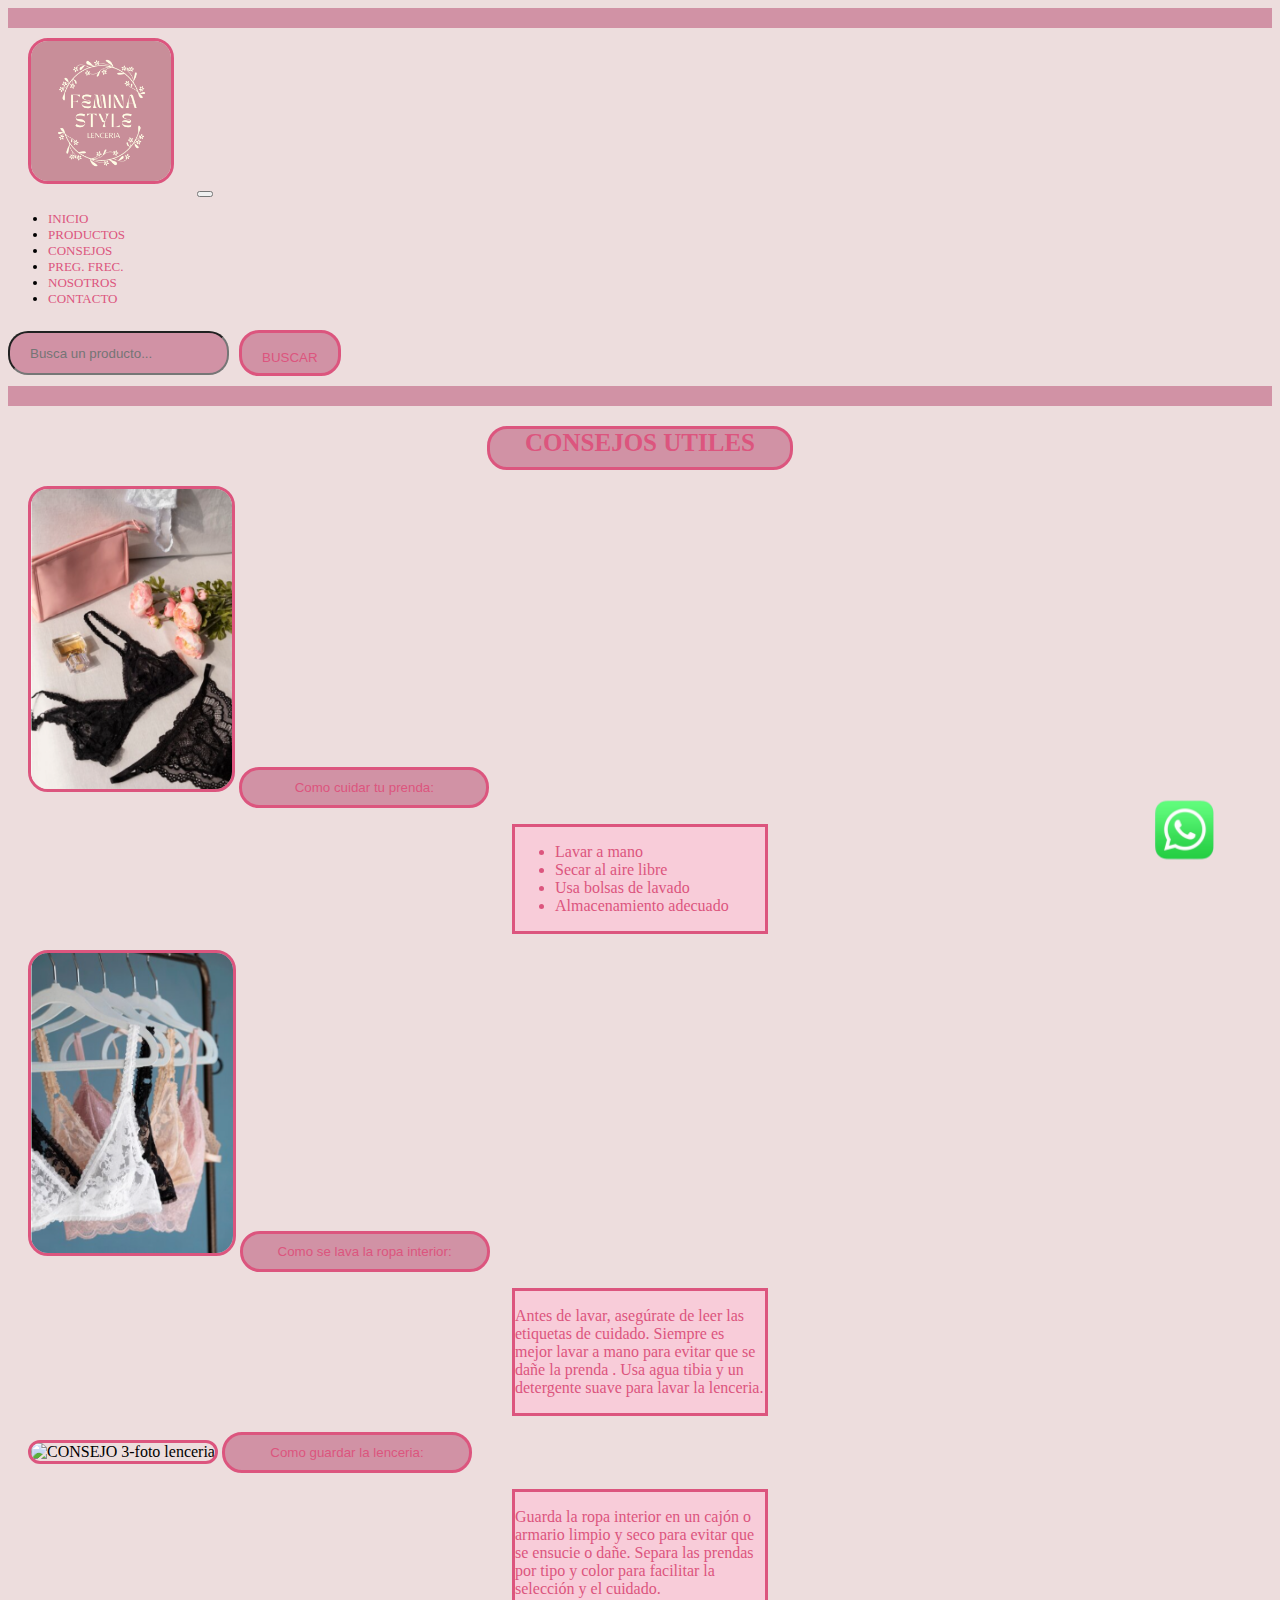
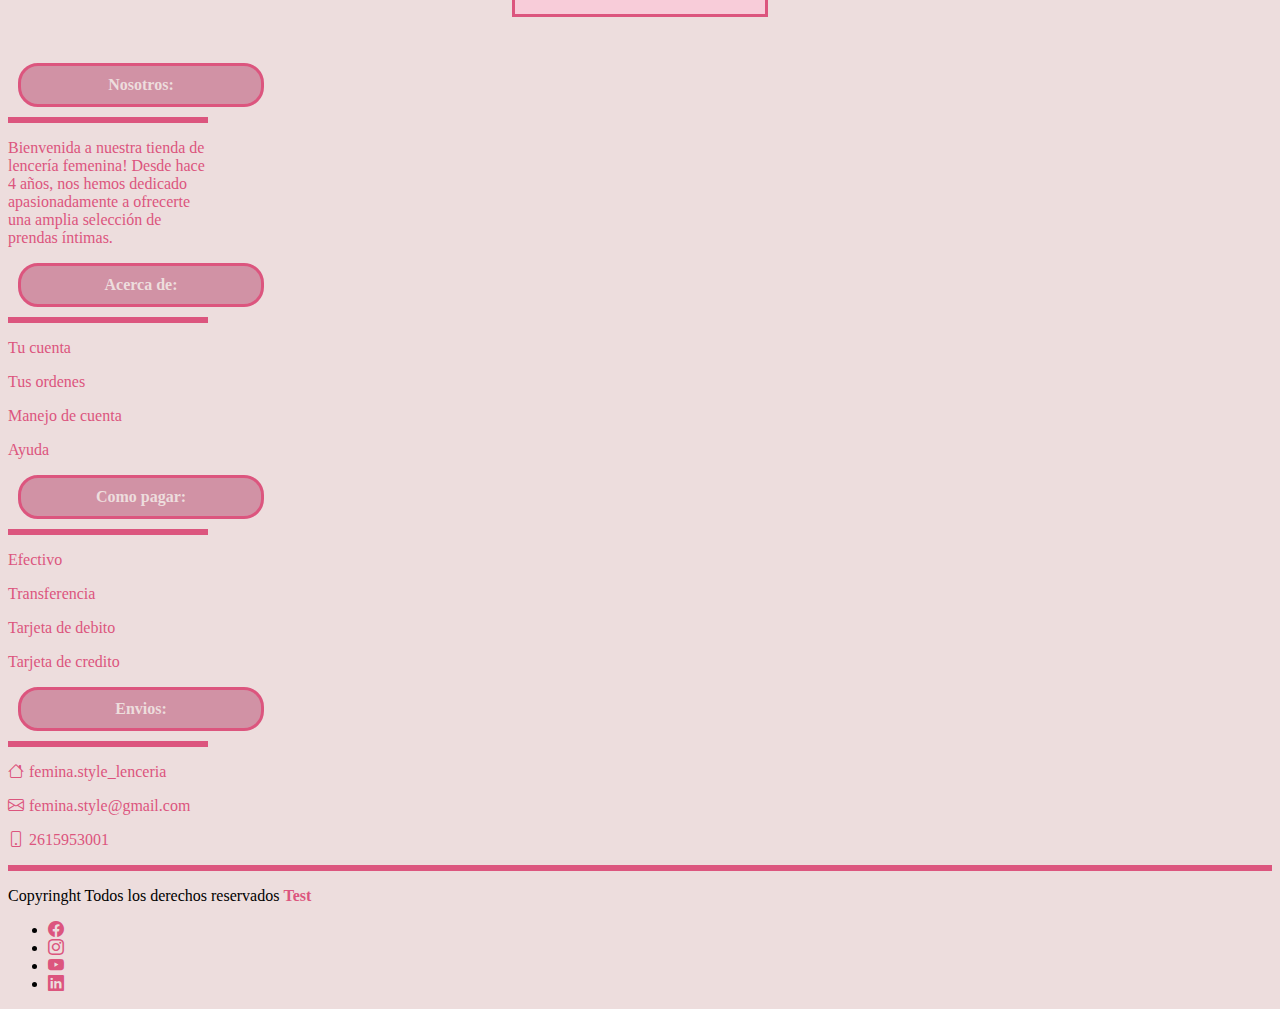
==== html/consejos.html @ cd076a77 "arreglado whatsapp y boton buscar, todo responsive" ====
<!DOCTYPE html>
<html lang="es">

<head>
    <meta charset="UTF-8">
    <meta name="viewport" content="width=device-width, initial-scale=1.0">
    <meta name="description"
        content="Encuentra consejos útiles sobre cómo elegir la lencería adecuada, cómo cuidar tus prendas y cómo sentirte segura y cómoda en cada ocasión. Descubre nuestros consejos de estilo y bienestar.">
    <title>CONSEJOS | FEMINA STYLE</title>

    <link href="https://unpkg.com/aos@2.3.1/dist/aos.css" rel="stylesheet"> <!-- link de libreria AOS -->

    <link rel="icon" href="../img/logo-femina-style.png">

    <link href="https://cdn.jsdelivr.net/npm/bootstrap@5.3.2/dist/css/bootstrap.min.css" rel="stylesheet"
        integrity="sha384-T3c6CoIi6uLrA9TneNEoa7RxnatzjcDSCmG1MXxSR1GAsXEV/Dwwykc2MPK8M2HN" crossorigin="anonymous">

    <link rel="stylesheet" href="https://cdn.jsdelivr.net/npm/bootstrap-icons@1.11.2/font/bootstrap-icons.min.css">

    <link rel="stylesheet" href="../css/estilo.css">
</head>

<!-- BODY -->

<body class="container-fluid">

    <header class="navbar navbar-expand-lg encabezado">
        <div class="container-fluid">
            <a class="navbar-brand" href="../index.html">
                <img class="imgLogo img-fluid" src="../img/logo-femina-style.png" alt="logo de la marca">
            </a>
            <button class="navbar-toggler" type="button" data-bs-toggle="collapse"
                data-bs-target="#navbarSupportedContent" aria-controls="navbarSupportedContent" aria-expanded="false"
                aria-label="Toggle navigation">
                <span class="navbar-toggler-icon"></span>
            </button>
            <nav class="collapse navbar-collapse" id="navbarSupportedContent ">
                <ul class="navbar-nav me-auto mb-2 mb-lg-0 menu">
                    <li class="nav-item">
                        <a class="nav-link " href="../index.html">INICIO</a>
                    </li>
                    <li class="nav-item">
                        <a class="nav-link" href="productos.html">PRODUCTOS</a>
                    </li>

                    <li class="nav-item">
                        <a class="nav-link" href="consejos.html">CONSEJOS</a>
                    </li>

                    <li class="nav-item">
                        <a class="nav-link" href="preg.frec.html">PREG. FREC.</a>
                    </li>

                    <li class="nav-item">
                        <a class="nav-link" href="nosotros.html">NOSOTROS</a>
                    </li>

                    <li class="nav-item">
                        <a class="nav-link" href="contacto.html">CONTACTO</a>
                    </li>

                </ul>
                <div class="contenedorBusqueda">
                    <input class="form-control me-2 busqueda" type="search" placeholder="Busca un producto..."
                        aria-label="Search">
                    <input class="btnBuscar  text-fluid btn-primary" type="button" value="BUSCAR">
                </div>

                
            </nav>
        </div>
    </header>

    <main class="text-center ">
        <h1 class="text-fluid text-center titConsejo">CONSEJOS UTILES</h1>

        <!--COLLAPSE -->
        <div class="container text-center">
            <div class="row align-items-center">
                <div class="col">
                    <p>
                        <img class="img-fluid imgConsejo" src="../img/imgconsejo1.png" alt="CONSEJO 1-foro lenceria">
                        <button type="button" class="btnConsejo" data-bs-target="#collapse1" data-bs-toggle="collapse"
                            aria-controls="collapse1" aria-expanded="false">Como cuidar tu prenda:</button>

                    <div class="collapse text-center" id="collapse1">
                        <div class="card card-body text-center textoCollapse">
                            <p>
                            <ul>
                                <li>Lavar a mano</li>
                                <li>Secar al aire libre</li>
                                <li>Usa bolsas de lavado</li>
                                <li>Almacenamiento adecuado</li>
                            </ul>
                            </p>
                        </div>
                    </div>
                    </p>
                </div>
                <div class="col">
                    <p>
                        <img class="img-fluid imgConsejo" src="../img/imconsejo2.png" alt="CONSEJO 2-foto lenceria">
                        <button type="button" class="btnConsejo" data-bs-target="#collapse2" data-bs-toggle="collapse"
                            aria-controls="collapse2" aria-expanded="false">Como se lava la ropa interior:</button>

                    <div class="collapse text-center" id="collapse2">
                        <div class="card card-body text-center textoCollapse">

                            <p>
                                Antes de lavar, asegúrate de leer las etiquetas de cuidado.
                                Siempre es mejor lavar a mano para evitar que se dañe la prenda .
                                Usa agua tibia y un detergente suave para lavar la lenceria.
                            </p>
                        </div>
                    </div>
                    </p>
                </div>
                <div class="col">
                    <p>
                        <img class="img-fluid imgConsejo" src="../img/consejos3-nueva.jpg"
                            alt="CONSEJO 3-foto lenceria">
                        <button type="button" class="btnConsejo" data-bs-target="#collapse3" data-bs-toggle="collapse"
                            aria-controls="collapse1" aria-expanded="false">Como guardar la lenceria:</button>

                    <div class="collapse text-center " id="collapse3">
                        <div class="card card-body text-center textoCollapse">
                            <p>

                                Guarda la ropa interior en un cajón o armario limpio y seco para evitar que se
                                ensucie o
                                dañe. Separa
                                las prendas por tipo y color para facilitar la selección y el cuidado.
                            </p>
                        </div>
                    </div>
                    </p>
                </div>
            </div>
        </div>

        <!-- logo whatsapp -->

        <a href="https://web.whatsapp.com/send?phone=2615953001&text=Hola!,%20quisiera%20hacerte%20una%20consulta"
            target="_blank">
            <img class="logoWhats img-fluid" src="../img/logo-whatsapp.png" alt="whatsapp verde de whatsapp">
        </a>

    </main>

    <!-- FOOTER -->

    <footer class="bg-linght text-center pt-5 pb-4 ">
        <div class="container text-center text-md-start">
            <div class="row text-center text-md-start">

                <div class="col-xl-4 col-md-6 col-sm-12 mx-auto mt-3 contenedorFooter">
                    <h4 class="text-uppercase mb-4 font-weight-bold tituloFooter">Nosotros:</h4>
                    <hr class="mb-4">
                    <p class="font-weight-bold parrafoFooter">
                        Bienvenida a nuestra tienda de lencería femenina! Desde hace 4 años, nos hemos dedicado
                        apasionadamente a ofrecerte una amplia selección de prendas íntimas.
                    </p>

                </div>

                <div class="col-xl-4 col-md-6 col-sm-12 mx-auto mt-3 contenedorFooter">
                    <h4 class="text-uppercase mb-4 font-weight-bold tituloFooter">Acerca de:</h4>
                    <hr class="mb-4">
                    <p>
                        <a href="#">Tu cuenta</a>
                    </p>

                    <p>
                        <a href="#">Tus ordenes</a>
                    </p>

                    <p>
                        <a href="#">Manejo de cuenta</a>
                    </p>

                    <p>
                        <a href="#">Ayuda</a>
                    </p>

                </div>

                <div class="col-xl-4 col-md-6 col-sm-12 mx-auto mt-3 contenedorFooter">
                    <h4 class="text-uppercase mb-4 font-weight-bold tituloFooter">Como pagar:</h4>
                    <hr class="mb-4">
                    <p>
                        <a href="#">Efectivo</a>
                    </p>

                    <p>
                        <a href="#">Transferencia</a>
                    </p>

                    <p>
                        <a href="#">Tarjeta de debito</a>
                    </p>

                    <p>
                        <a href="#">Tarjeta de credito</a>
                    </p>

                </div>

                <div class="col-xl-4 col-md-6 col-sm-12 mx-auto mt-3 contenedorFooter">
                    <h4 class="text-uppercase mb-4 font-weight-bold tituloFooter">Envios:</h4>
                    <hr class="mb-4">
                    <p class="parrafoFooter"> <i class="bi bi-house iconoContacto"> </i> femina.style_lenceria </p>

                    <p class="parrafoFooter"> <i class="bi bi-envelope iconoContacto"> </i> femina.style@gmail.com </p>

                    <p class="parrafoFooter"> <i class="bi bi-phone iconoContacto"> </i> 2615953001 </p>
                </div>
                <hr class="mb-4">

                <div class="text-center mb-2">
                    <p>
                        Copyringht Todos los derechos reservados
                        <a href="#">
                            <strong class="test">Test</strong>
                        </a>
                    </p>

                    <div class="text-center">
                        <ul class="list-unstyled list-inline lista">
                            <li class="list-inline-item">
                                <a href="https://www.facebook.com/" class="text-dark"> <i
                                        class="bi bi-facebook"></i></a>
                            </li>

                            <li class="list-inline-item">
                                <a href="https://www.instagram.com/" class="text-dark"><i
                                        class="bi bi-instagram"></i></a>
                            </li>

                            <li class="list-inline-item">
                                <a href="https://www.youtube.com/" class="text-dark"> <i class="bi bi-youtube"></i> </a>
                            </li>

                            <li class="list-inline-item">
                                <a href="https://www.linkedin.com/login/es" class="text-dark"> <i
                                        class="bi bi-linkedin"></i></a>
                            </li>

                        </ul>

                    </div>

                </div>

            </div>

        </div>

    </footer>

    <script src="https://cdn.jsdelivr.net/npm/bootstrap@5.3.2/dist/js/bootstrap.bundle.min.js"
        integrity="sha384-C6RzsynM9kWDrMNeT87bh95OGNyZPhcTNXj1NW7RuBCsyN/o0jlpcV8Qyq46cDfL"
        crossorigin="anonymous"></script>
    <script src="https://unpkg.com/aos@2.3.1/dist/aos.js"></script>
    <script>
        AOS.init();
    </script>
</body>

</html>
---- css/estilo.css ----
/*mixin*/
html {
  margin: 0px;
  padding: 0px;
}

body {
  background-color: #EDDDDD;
  font-family: cursive;
}

main {
  margin: 20px;
  padding: 20px;
  font-family: cursive;
}

.titulos {
  color: #DC557E;
  font-family: cursive;
}

.imgCentral {
  border-radius: 20px;
  margin: 20px 0;
}

.titNov {
  font-size: 25px;
  padding-top: 5px;
  color: #DC557E;
}

.carruselNovedades {
  width: 500px;
  height: auto;
  margin: 20px auto;
  padding: 10px;
}

h1 {
  text-align: center;
  margin: 20px 0px;
  font-family: cursive;
  color: #DC557E;
}

.productos {
  background-color: #D192A5;
  border: #DC557E solid 3px;
  border-radius: 20px;
  font-weight: bold;
  font-family: cursive;
  padding: 5px;
  margin: 20px;
  color: #EDDDDD;
  text-align: center;
  text-transform: uppercase;
}

.contenedorProductos {
  text-align: center;
  display: flex;
  justify-content: space-evenly;
  flex-wrap: wrap;
}

.productos h2 {
  font-size: 3rem;
}

.btnModal {
  background: #D192A5;
  color: #DC557E;
  border: #EDDDDD;
  border-radius: 10PX;
  width: 100px;
  height: 40px;
  margin: 20px;
  padding: 10px;
  text-transform: uppercase;
}
.btnModal:hover {
  background: #DC557E;
  color: #EDDDDD;
}

.textoCarrito {
  font-size: bold;
  font-family: cursive;
  color: #DC557E;
  text-align: center;
}

.botonCarrito {
  width: 400px;
  text-transform: uppercase;
}

.btnAceptarCancelar {
  width: 150px;
  text-transform: uppercase;
  font-size: bold;
  font-family: cursive;
}

.contenedorProducto {
  background-color: #f8ccd9;
  border: #D192A5 solid 3px;
  border-radius: 20px;
  margin: 10px;
  font-family: cursive;
  color: #DC557E;
  text-align: center;
  width: 300px;
  height: 650px;
}

.imgProduc {
  border: #D192A5 solid 3px;
  border-radius: 20px;
  width: 250px;
  height: 400px;
  margin: 10px auto;
}

.nombreProduc {
  text-transform: uppercase;
  font-size: bold;
}

.logoWhats {
  width: 150px;
  right: 20px;
  position: fixed;
  bottom: 20px;
}

.page-link {
  color: #DC557E;
  background-color: #f8ccd9;
  border: #DC557E solid 2px;
}
.page-link:hover {
  background: #DC557E;
  color: #f8ccd9;
}

.titConsejo {
  font-size: 25px;
  padding-bottom: 10px;
  color: #DC557E;
  font-family: cursive;
  background-color: #D192A5;
  border: #DC557E solid 3px;
  border-radius: 20px;
  width: 300px;
}

.imgConsejo {
  border: solid 3px #DC557E;
  border-radius: 20px;
  width: 200;
  height: 300px;
  display: inline;
}

.collapse1, .collapse2, .collapse3 {
  background-color: #D192A5;
  border: #DC557E solid 3px;
}

.btnConsejo {
  width: 250px;
  border: #DC557E solid 3px;
  border-radius: 20px;
  background-color: #D192A5;
  color: #DC557E;
  padding: 10px;
}
.btnConsejo:hover {
  border: #D192A5 solid 3px;
}

.textoCollapse {
  width: 250px;
  border: #DC557E solid 3px;
  color: #DC557E;
  background-color: #f8ccd9;
}

.preg {
  background-color: #D192A5;
  border: #DC557E solid 3px;
  border-radius: 20px;
  font-weight: bold;
  font-family: cursive;
  padding: 5px;
  margin: 20px;
  color: #EDDDDD;
  text-align: center;
  text-transform: uppercase;
}

.imgPreg {
  max-width: 100%;
  height: auto;
  border: #DC557E solid 3px;
}

.contenedorAcordion {
  width: auto;
}

.acordionPreg {
  background-color: #D192A5;
  color: #DC557E;
}

.acordionTexto {
  background-color: #D192A5;
  color: #EDDDDD;
}

.nosotros {
  background-color: #D192A5;
  border: #DC557E solid 3px;
  border-radius: 20px;
  font-weight: bold;
  font-family: cursive;
  padding: 5px;
  margin: 20px;
  color: #EDDDDD;
  text-align: center;
  text-transform: uppercase;
}

.btnNos {
  width: 250px;
  color: #DC557E;
  background-color: #D192A5;
  border-radius: 20px;
  border: #DC557E solid 3px;
  padding: 10px 0;
}
.btnNos:hover {
  color: #D192A5;
  background-color: #DC557E;
  border: #D192A5 solid 3px;
}

.btnTexto {
  background-color: #f8ccd9;
  color: #DC557E;
  font-family: cursive;
}

.fotoNosotros {
  border: #DC557E solid 3px;
  border-radius: 20px;
}

.tituloContacto {
  width: 250px;
  color: #EDDDDD;
  background-color: #D192A5;
  border: #DC557E solid 3px;
  border-radius: 20px;
  margin: 10px 10px;
  padding: 10px 10px;
  font-family: cursive;
}

.descripcionContacto {
  width: 100px;
  color: #EDDDDD;
  background-color: #D192A5;
  border: #DC557E solid 3px;
  border-radius: 20px;
  margin: 10px 10px;
  padding: 10px 10px;
  font-family: cursive;
}

.llenarInfo {
  width: auto;
  color: #f8ccd9;
  background-color: #D192A5;
  border: #DC557E solid 3px;
  margin: 5px;
}
.llenarInfo:hover {
  background-color: #DC557E;
  border: #f8ccd9 solid 3px;
  color: #f8ccd9;
}

.btnEnviarRestablecer {
  width: 150px;
  color: #EDDDDD;
  background-color: #D192A5;
  border: #DC557E solid 3px;
  border-radius: 20px;
  margin: 10px 10px;
  padding: 5px 10px;
  font-family: cursive;
}
.btnEnviarRestablecer:hover {
  background-color: #DC557E;
  border: #DC557E solid 3px;
}

.fotoContacto {
  width: auto;
  height: 400px;
  border: #DC557E 3px solid;
  border-radius: 50px;
  display: flex;
  justify-content: right;
}

.textA {
  width: 400px;
  background-color: #D192A5;
  border: #DC557E solid 3px;
  margin: 5px;
  font-family: cursive;
  width: auto;
}
.textA:hover {
  background-color: #DC557E;
  border: #f8ccd9 solid 3px;
  color: #f8ccd9;
}

/*HEADER*/
.imgLogo {
  width: 140px;
  height: 140px;
  border: #DC557E solid 3px;
  border-radius: 20px;
  margin: 10px 20px;
}

.encabezado {
  font-family: cursive;
  font-size: small;
  background-color: #EDDDDD;
  border-bottom: 20px solid #D192A5;
  border-top: 20px solid #D192A5;
  height: auto;
}

.container-fluid {
  justify-content: space-around;
}

.contenedorBusqueda {
  display: flex;
  align-items: center;
}

.busqueda {
  background: #D192A5;
  color: #DC557E;
  border-radius: 20px;
  width: auto;
  height: 30px;
  padding: 20px;
}

.btnBuscar {
  background-color: #D192A5;
  color: #DC557E;
  border-radius: 20px;
  border: 3px solid #DC557E;
  width: auto;
  height: 30px;
  padding: 20px;
  margin: 10px;
  text-align: center;
  line-height: 10px;
}
.btnBuscar:hover {
  background-color: #DC557E;
  color: #D192A5;
  border: #D192A5 solid 3px;
  color: #D192A5;
}

.nav-link {
  color: #DC557E;
}
.nav-link:hover {
  color: #D192A5;
}

.text-center {
  margin: 0 auto;
}

a {
  text-decoration: none;
  color: #DC557E;
  font-family: cursive;
}

hr {
  border: #DC557E solid 3px;
}

.test {
  color: #DC557E;
}

.tituloFooter {
  width: 220px;
  background-color: #D192A5;
  border: #DC557E solid 3px;
  border-radius: 20px;
  padding: 10px;
  margin: 10px;
  color: #EDDDDD;
  text-align: center;
}

.contenedorFooter {
  width: 200px;
}

.parrafoFooter {
  font-family: cursive;
  color: #DC557E;
  font-size: bold;
  display: flex;
}

.iconoContacto {
  margin-right: 5px;
}

/*# sourceMappingURL=estilo.css.map */
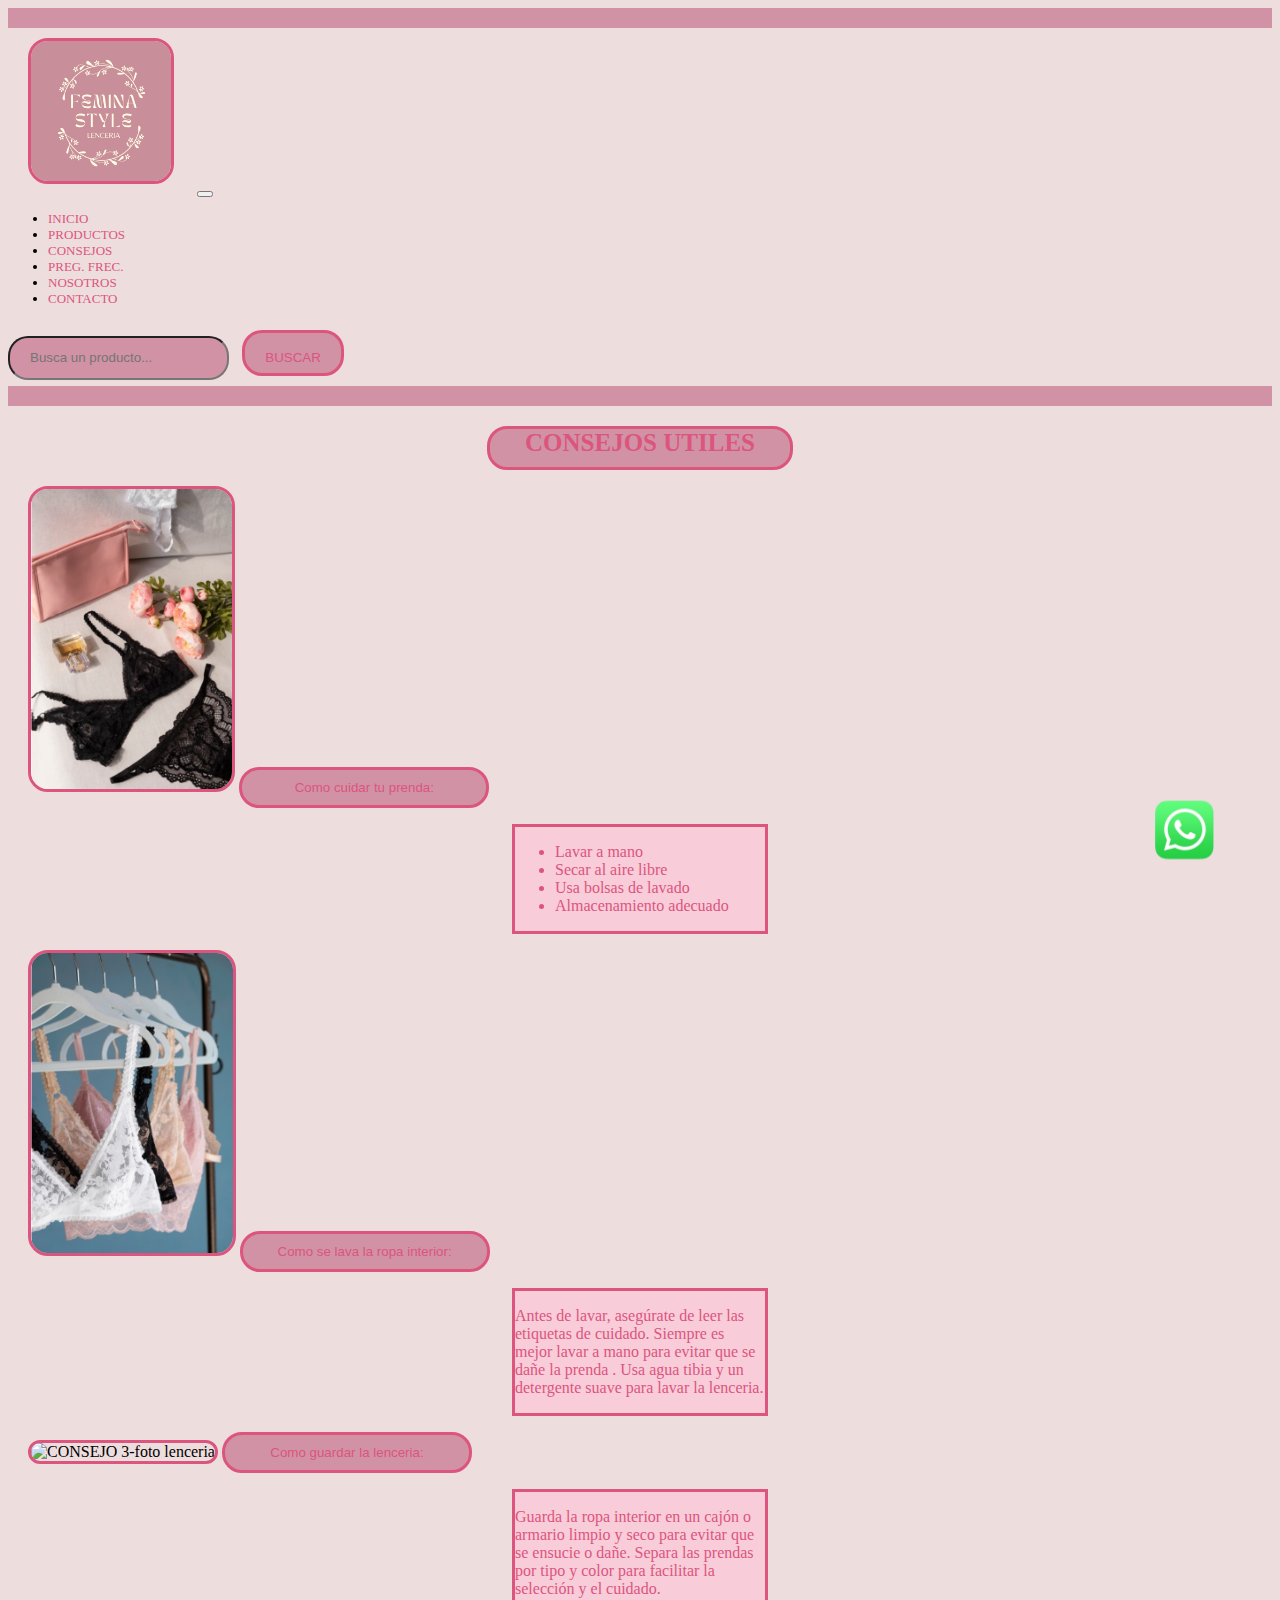
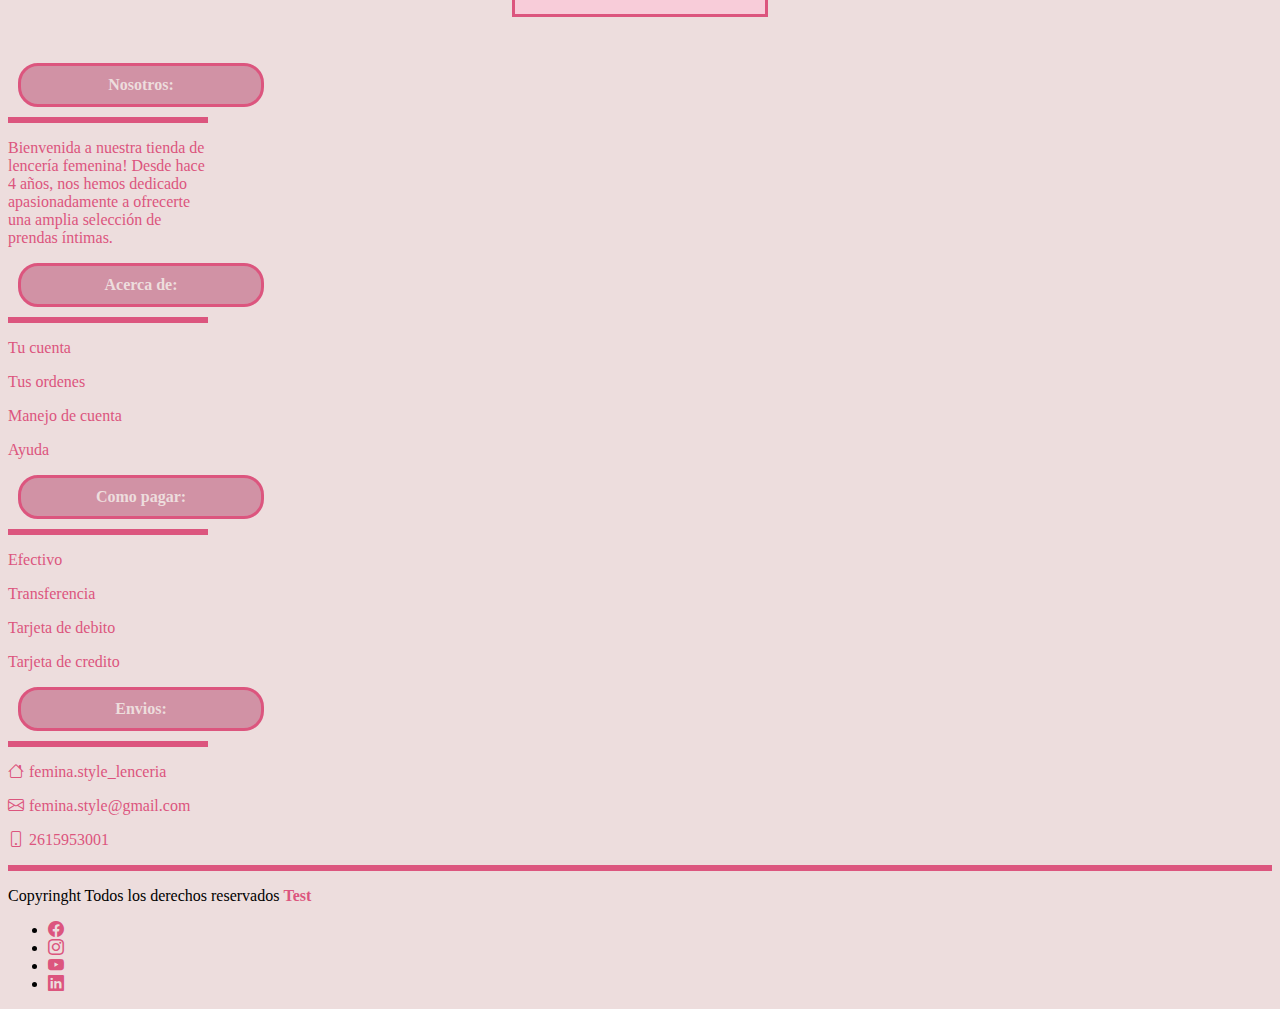
==== commit e9f03c23: "proyecto terminado" ====
--- a/html/consejos.html
+++ b/html/consejos.html
@@ -4,11 +4,17 @@
 <head>
     <meta charset="UTF-8">
     <meta name="viewport" content="width=device-width, initial-scale=1.0">
+    <meta charset="UTF-8">
+    <meta name="viewport" content="width=device-width, initial-scale=1.0">
     <meta name="description"
-        content="Encuentra consejos útiles sobre cómo elegir la lencería adecuada, cómo cuidar tus prendas y cómo sentirte segura y cómoda en cada ocasión. Descubre nuestros consejos de estilo y bienestar.">
-    <title>CONSEJOS | FEMINA STYLE</title>
+        content="Encuentra los productos mas buscados de lenceria femenina, con los mejores precios y variedad de colores">
+
+    <title>PRODUCTO | FEMINA STYLE</title>
 
     <link href="https://unpkg.com/aos@2.3.1/dist/aos.css" rel="stylesheet"> <!-- link de libreria AOS -->
+
+    <link rel="stylesheet" href="https://cdnjs.cloudflare.com/ajax/libs/animate.css/4.1.1/animate.min.css" />
+    <!-- link de libreria animate -->
 
     <link rel="icon" href="../img/logo-femina-style.png">
 
@@ -18,6 +24,8 @@
     <link rel="stylesheet" href="https://cdn.jsdelivr.net/npm/bootstrap-icons@1.11.2/font/bootstrap-icons.min.css">
 
     <link rel="stylesheet" href="../css/estilo.css">
+
+    
 </head>
 
 <!-- BODY -->
@@ -27,14 +35,14 @@
     <header class="navbar navbar-expand-lg encabezado">
         <div class="container-fluid">
             <a class="navbar-brand" href="../index.html">
-                <img class="imgLogo img-fluid" src="../img/logo-femina-style.png" alt="logo de la marca">
+                <img class="imgLogo" src="../img/logo-femina-style.png" alt="logo de la marca">
             </a>
             <button class="navbar-toggler" type="button" data-bs-toggle="collapse"
                 data-bs-target="#navbarSupportedContent" aria-controls="navbarSupportedContent" aria-expanded="false"
                 aria-label="Toggle navigation">
                 <span class="navbar-toggler-icon"></span>
             </button>
-            <nav class="collapse navbar-collapse" id="navbarSupportedContent ">
+            <nav class="collapse navbar-collapse" id="navbarSupportedContent">
                 <ul class="navbar-nav me-auto mb-2 mb-lg-0 menu">
                     <li class="nav-item">
                         <a class="nav-link " href="../index.html">INICIO</a>
@@ -60,11 +68,10 @@
                     </li>
 
                 </ul>
-                <div class="contenedorBusqueda">
-                    <input class="form-control me-2 busqueda" type="search" placeholder="Busca un producto..."
-                        aria-label="Search">
-                    <input class="btnBuscar  text-fluid btn-primary" type="button" value="BUSCAR">
-                </div>
+                <input class="form-control me-2 busqueda" type="search" placeholder="Busca un producto..."
+                    aria-label="Search">
+                    
+                <input class="btnBuscar  text-fluid btn-primary" type="button" value="BUSCAR">    
 
                 
             </nav>
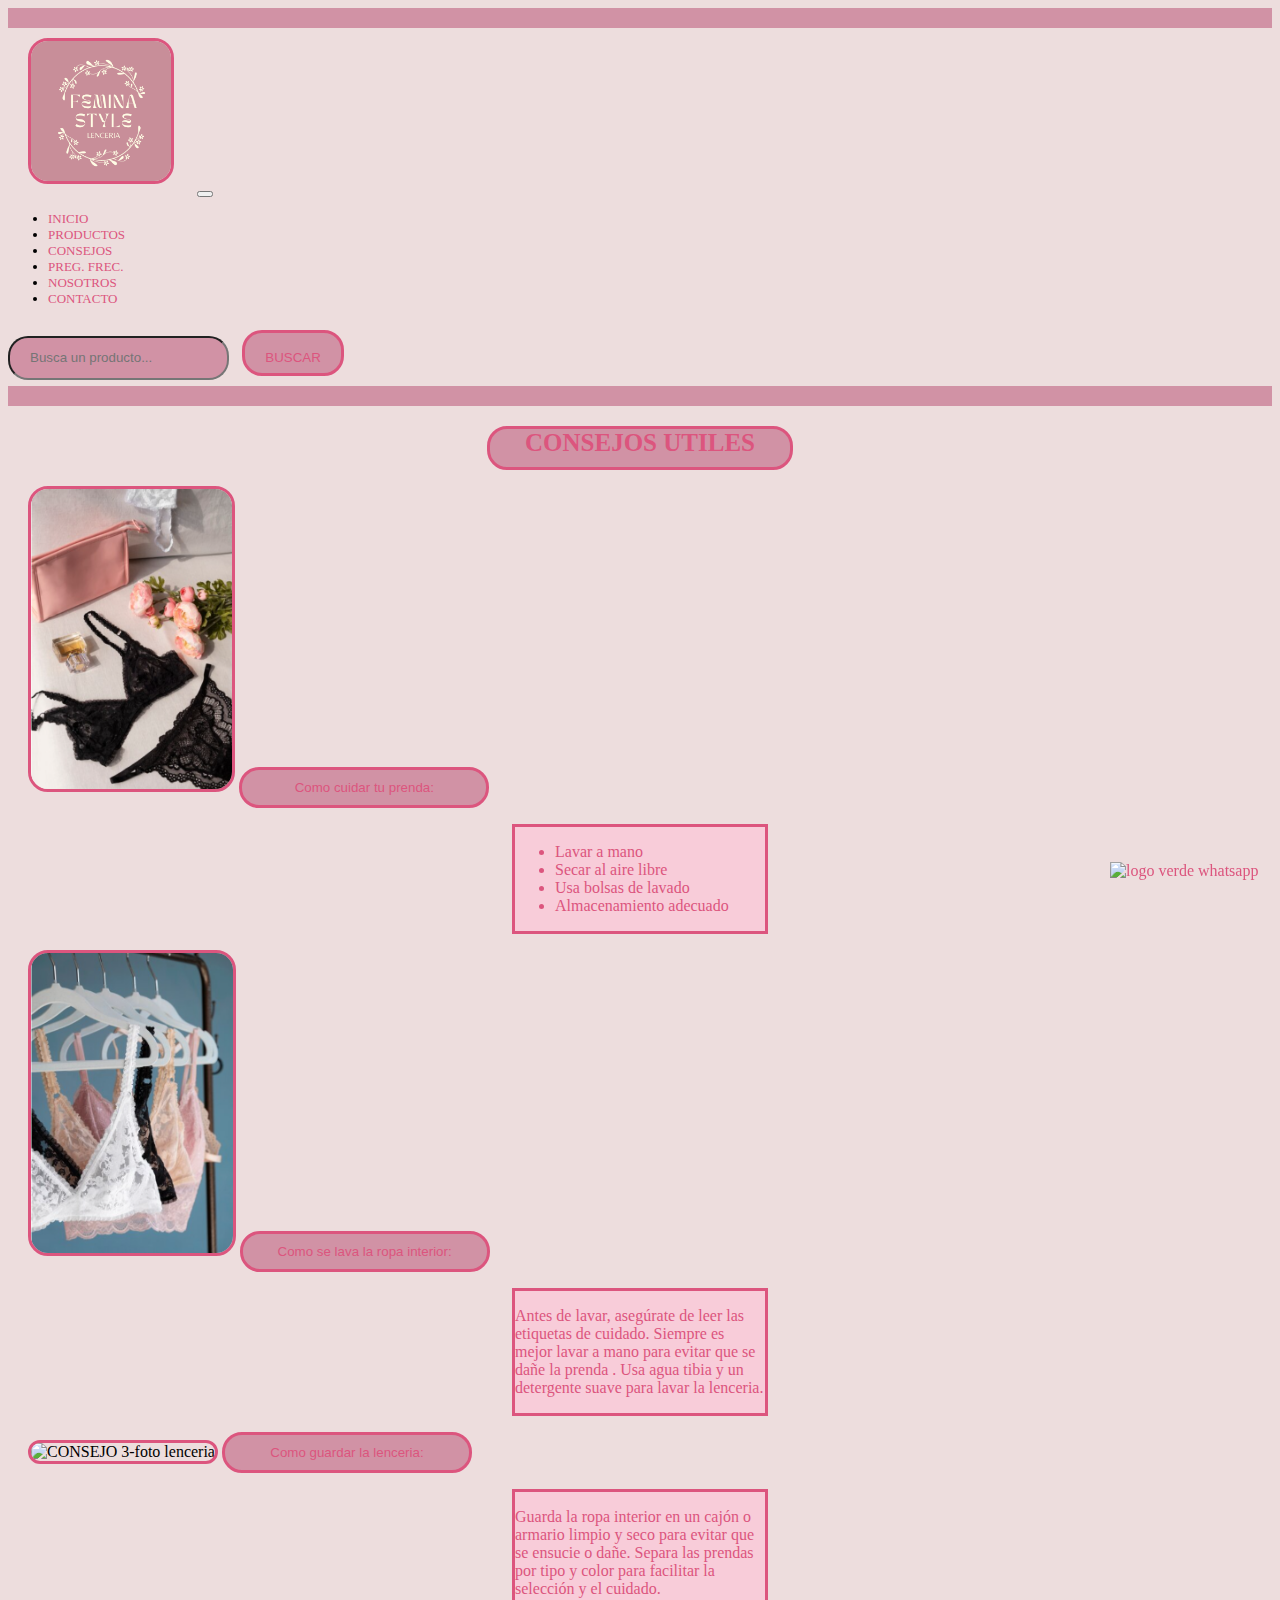
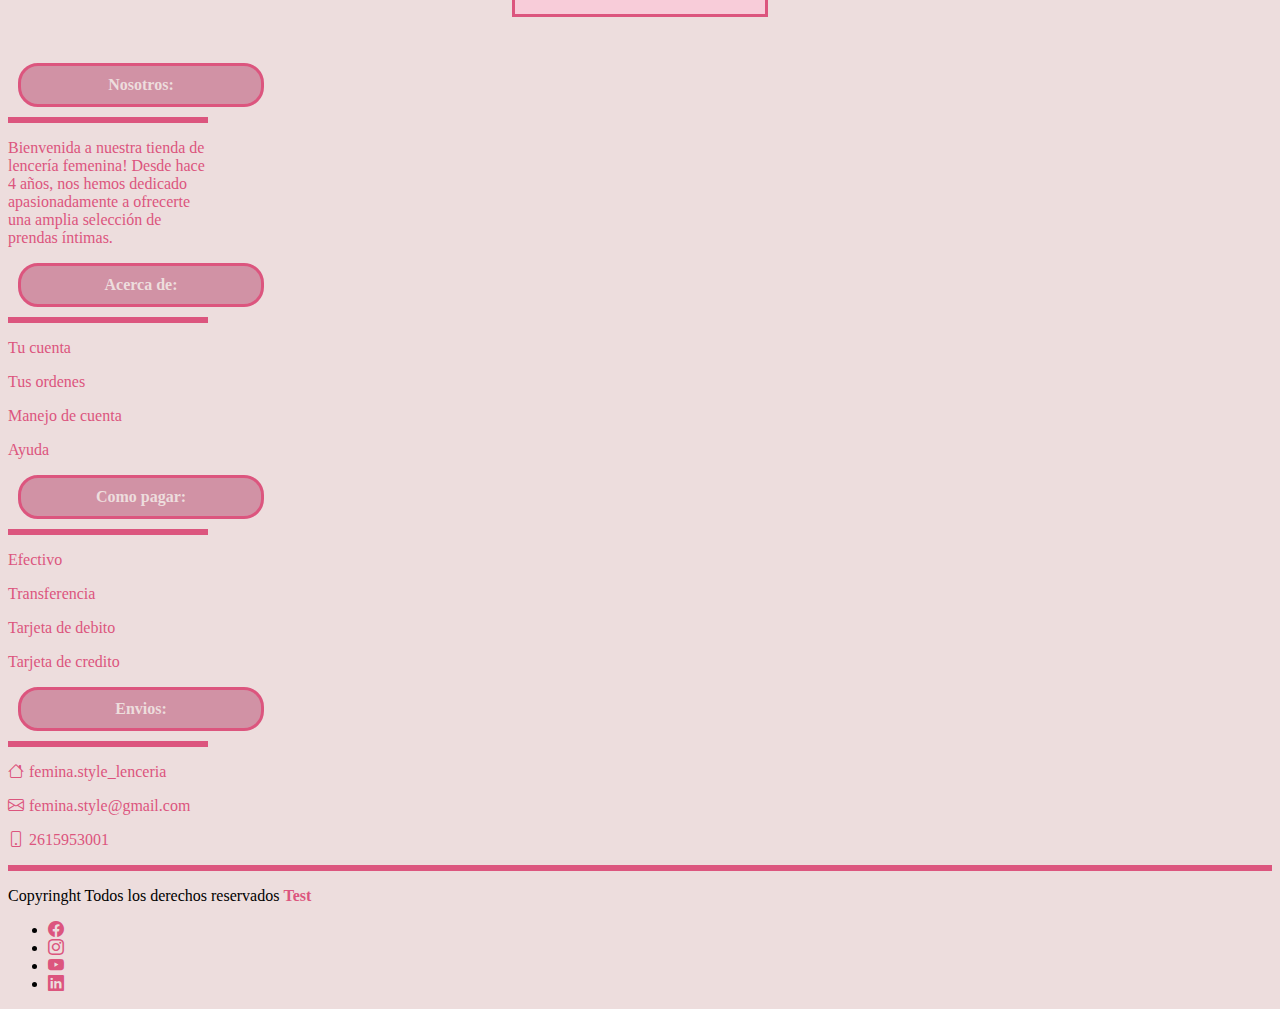
==== commit 760f0dda: "whatsapp arreglado" ====
--- a/html/consejos.html
+++ b/html/consejos.html
@@ -25,7 +25,7 @@
 
     <link rel="stylesheet" href="../css/estilo.css">
 
-    
+
 </head>
 
 <!-- BODY -->
@@ -70,10 +70,10 @@
                 </ul>
                 <input class="form-control me-2 busqueda" type="search" placeholder="Busca un producto..."
                     aria-label="Search">
-                    
-                <input class="btnBuscar  text-fluid btn-primary" type="button" value="BUSCAR">    
-
-                
+
+                <input class="btnBuscar  text-fluid btn-primary" type="button" value="BUSCAR">
+
+
             </nav>
         </div>
     </header>
@@ -147,9 +147,9 @@
 
         <!-- logo whatsapp -->
 
-        <a href="https://web.whatsapp.com/send?phone=2615953001&text=Hola!,%20quisiera%20hacerte%20una%20consulta"
+        <a href="https://api.whatsapp.com/send?phone=2615953001&text=Hola!,%20quisiera%20hacerte%20una%20consulta"
             target="_blank">
-            <img class="logoWhats img-fluid" src="../img/logo-whatsapp.png" alt="whatsapp verde de whatsapp">
+            <img class="logoWhats img-fluid" src="img/logo-whatsapp.png" alt="logo verde whatsapp">
         </a>
 
     </main>
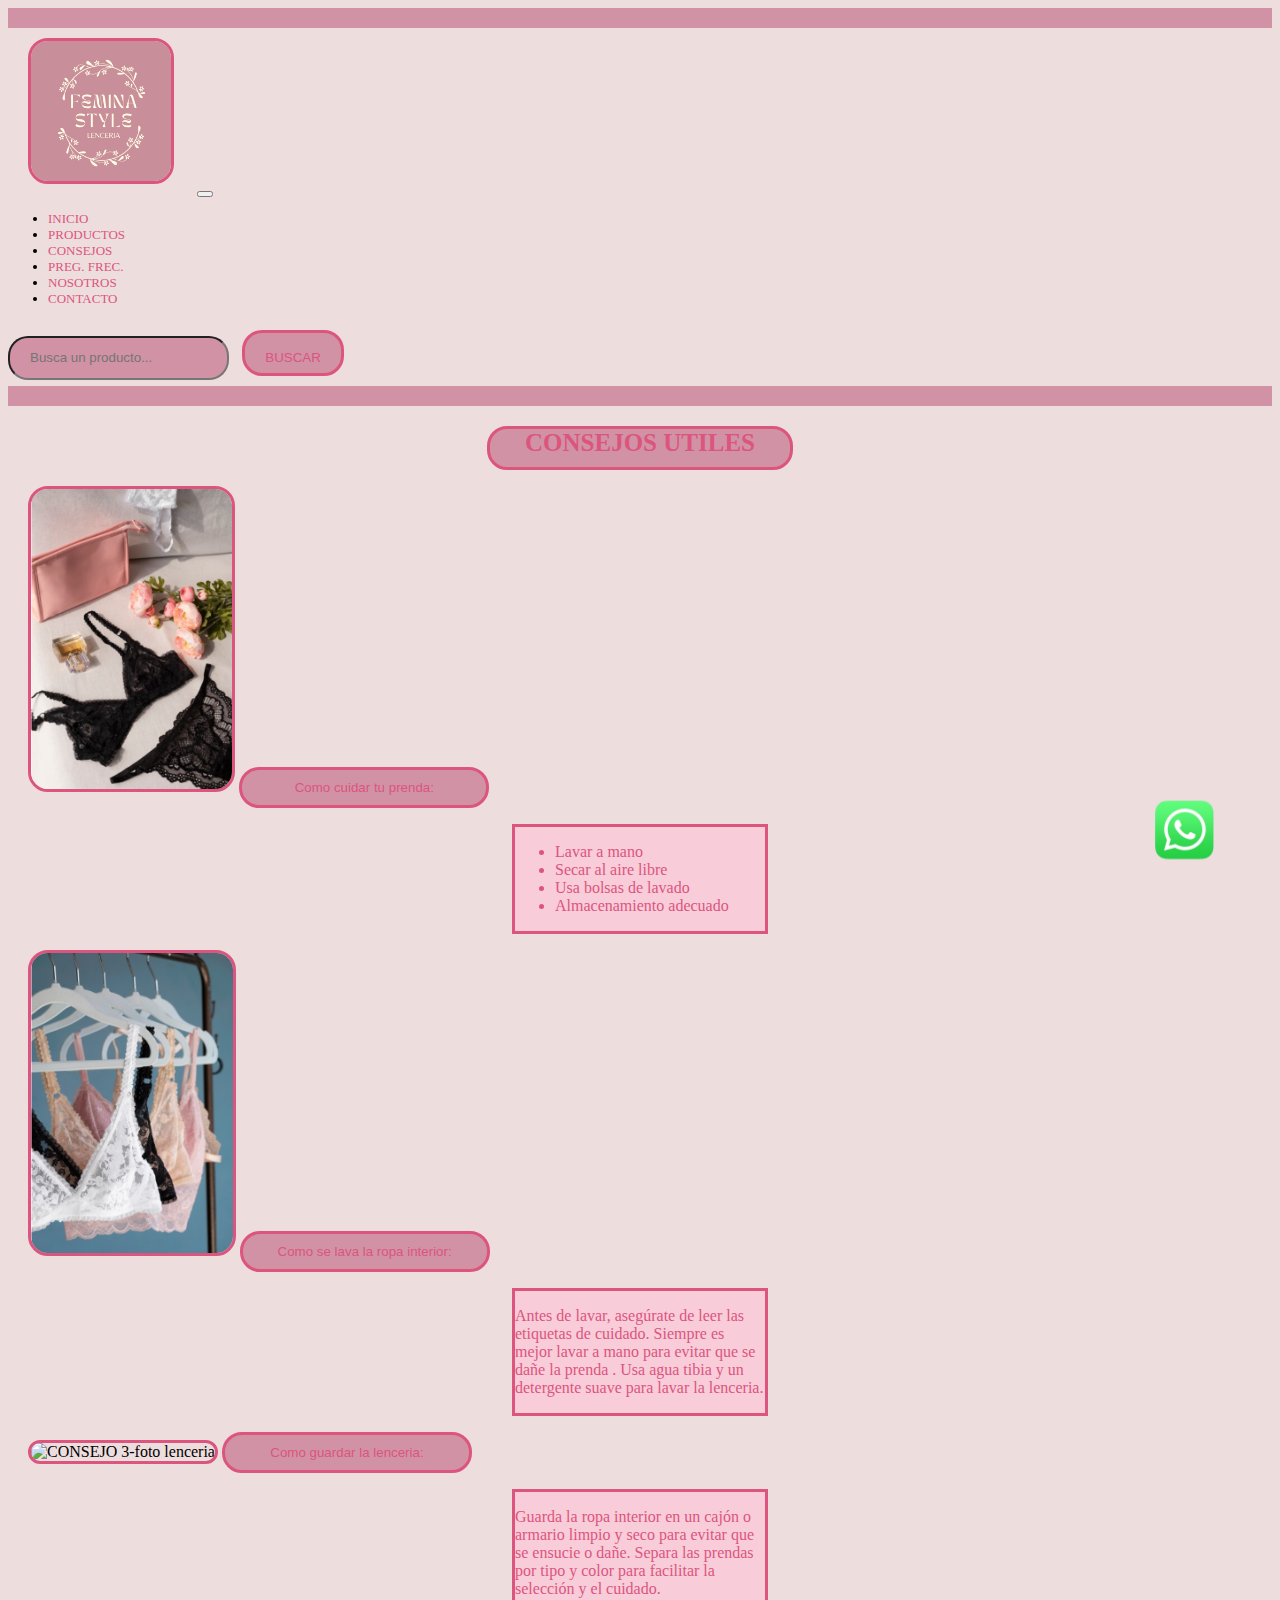
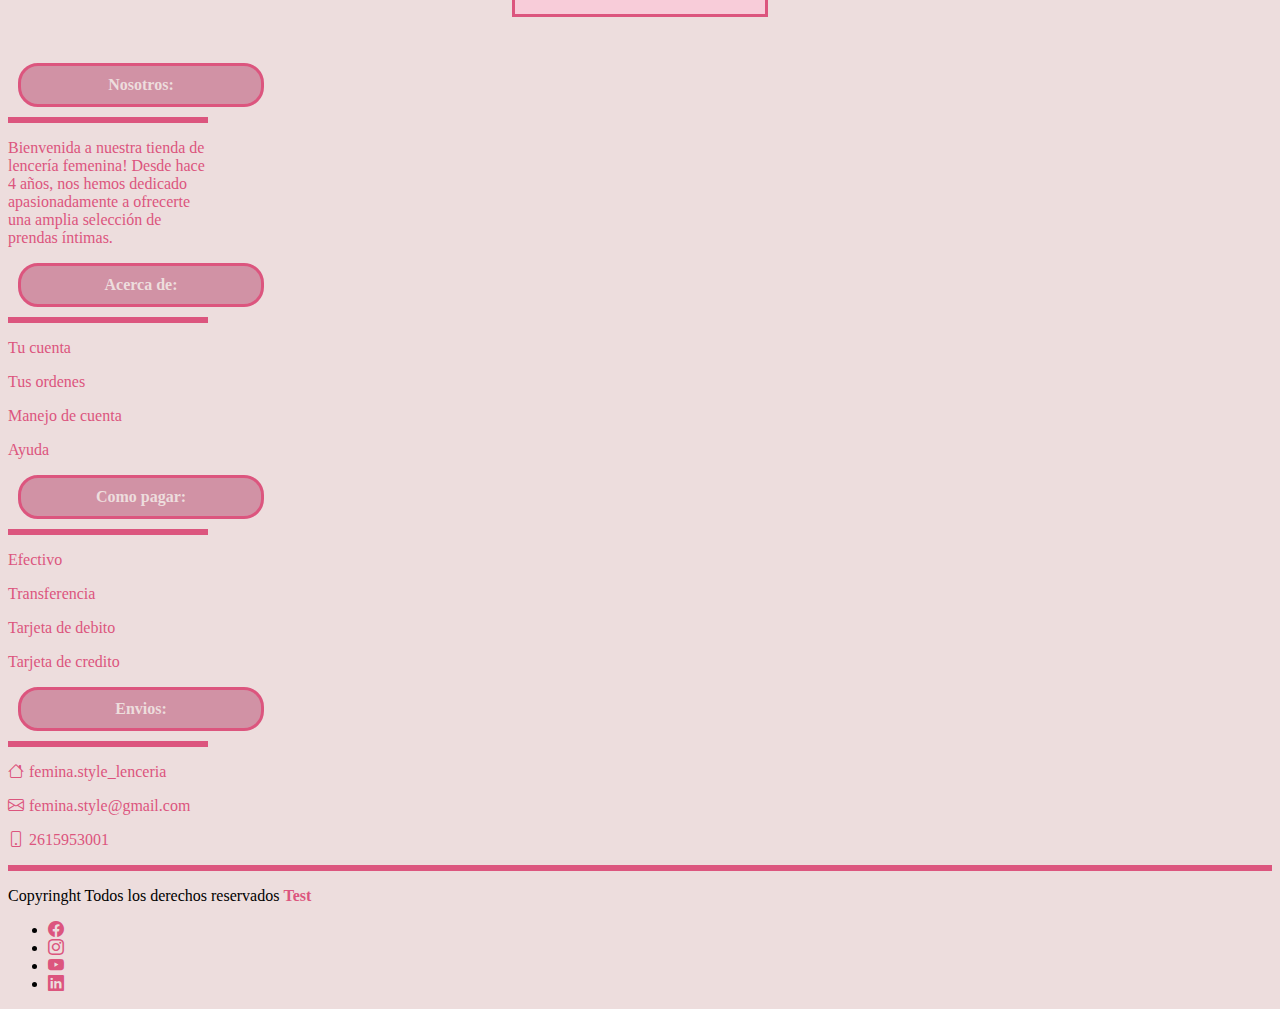
==== commit 86948ffb: "terminado whatsapp" ====
--- a/html/consejos.html
+++ b/html/consejos.html
@@ -149,7 +149,7 @@
 
         <a href="https://api.whatsapp.com/send?phone=2615953001&text=Hola!,%20quisiera%20hacerte%20una%20consulta"
             target="_blank">
-            <img class="logoWhats img-fluid" src="img/logo-whatsapp.png" alt="logo verde whatsapp">
+            <img class="logoWhats img-fluid" src="../img/logo-whatsapp.png" alt="logo verde whatsapp">
         </a>
 
     </main>
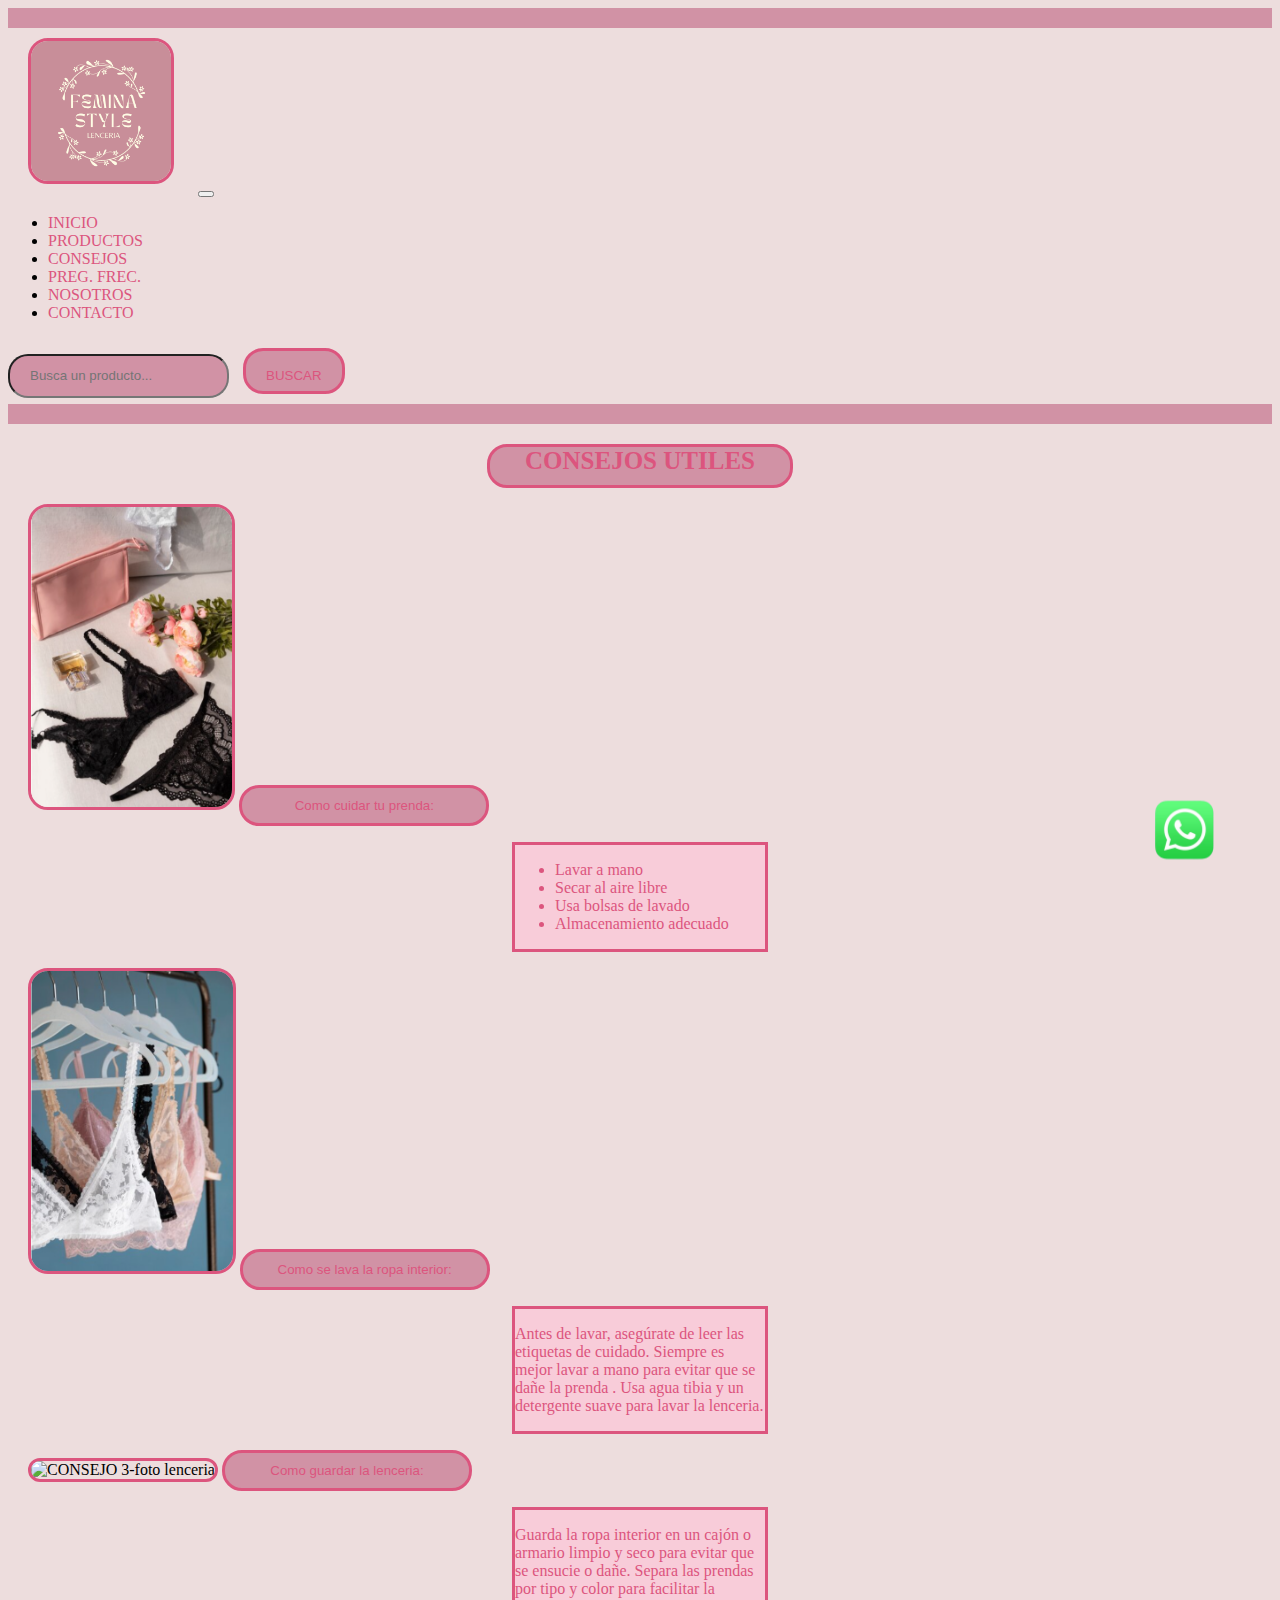
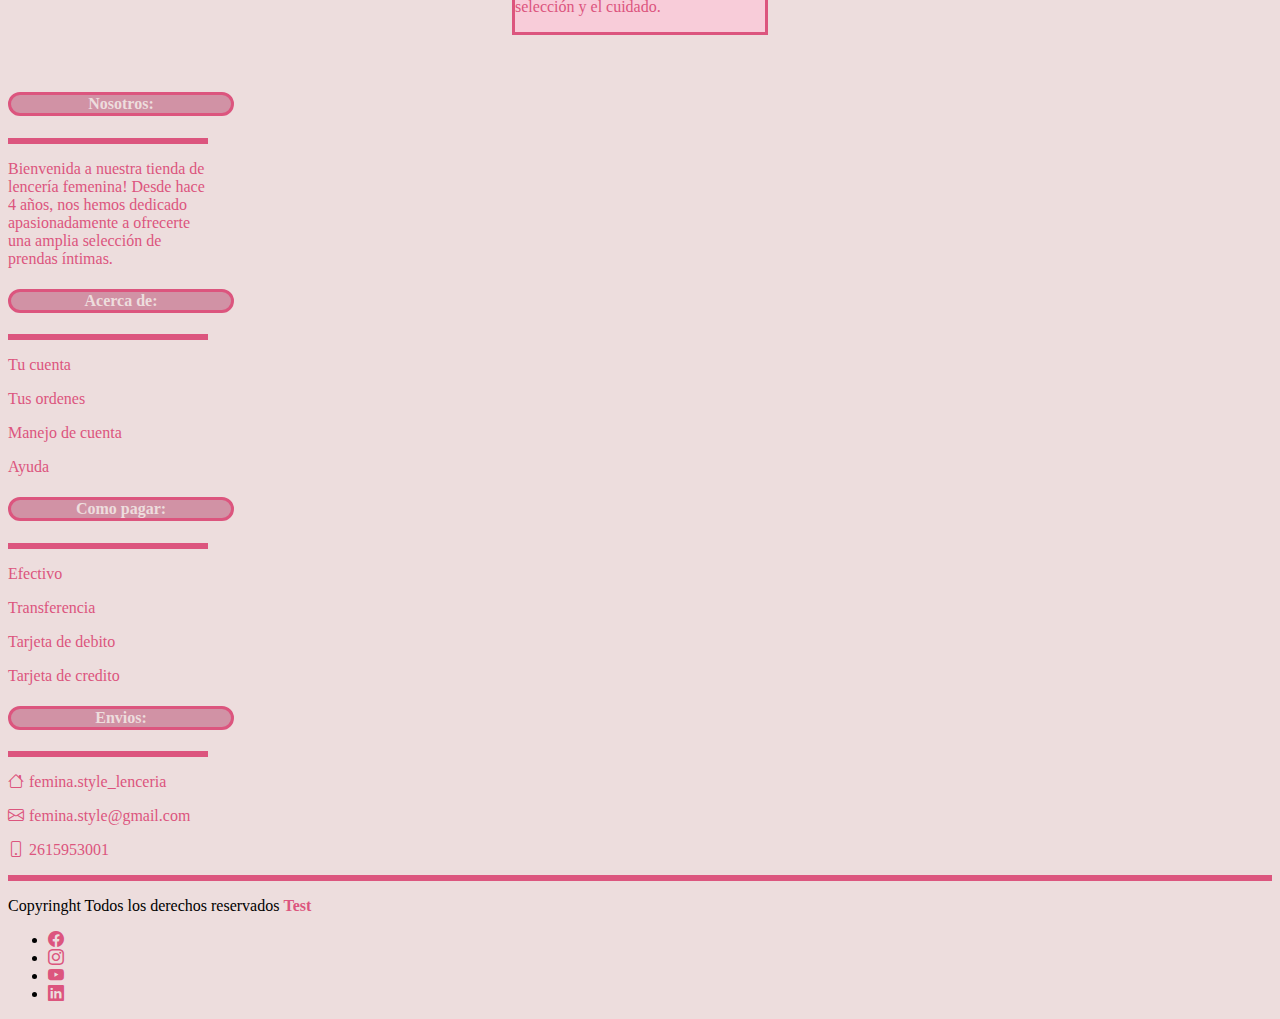
==== commit 647ee99e: "contacto cambiado" ====
--- a/html/consejos.html
+++ b/html/consejos.html
@@ -82,7 +82,7 @@
         <h1 class="text-fluid text-center titConsejo">CONSEJOS UTILES</h1>
 
         <!--COLLAPSE -->
-        <div class="container text-center">
+        <div class="container text-center contenedorCollapse">
             <div class="row align-items-center">
                 <div class="col">
                     <p>
--- a/css/estilo.css
+++ b/css/estilo.css
@@ -120,8 +120,9 @@
   border: #D192A5 solid 3px;
   border-radius: 20px;
   width: 250px;
-  height: 400px;
+  height: 550px;
   margin: 10px auto;
+  object-fit: cover;
 }
 
 .nombreProduc {
@@ -155,6 +156,8 @@
   border: #DC557E solid 3px;
   border-radius: 20px;
   width: 300px;
+  display: flex;
+  justify-content: center;
 }
 
 .imgConsejo {
@@ -165,6 +168,11 @@
   display: inline;
 }
 
+contenedorCollapse {
+  display: flex;
+  justify-content: center;
+}
+
 .collapse1, .collapse2, .collapse3 {
   background-color: #D192A5;
   border: #DC557E solid 3px;
@@ -260,19 +268,26 @@
   border-radius: 20px;
 }
 
+.contenedorContacto {
+  display: flex;
+  justify-content: center;
+  border: 3px #DC557E solid;
+  border-radius: 20px;
+}
+
 .tituloContacto {
-  width: 250px;
-  color: #EDDDDD;
-  background-color: #D192A5;
-  border: #DC557E solid 3px;
-  border-radius: 20px;
-  margin: 10px 10px;
-  padding: 10px 10px;
+  width: 260px;
+  color: #EDDDDD;
+  background-color: #D192A5;
+  border: #DC557E solid 3px;
+  border-radius: 20px;
+  display: flex;
+  justify-content: center;
   font-family: cursive;
 }
 
 .descripcionContacto {
-  width: 100px;
+  width: auto;
   color: #EDDDDD;
   background-color: #D192A5;
   border: #DC557E solid 3px;
@@ -295,42 +310,59 @@
   color: #f8ccd9;
 }
 
-.btnEnviarRestablecer {
+.btnEnviar {
   width: 150px;
   color: #EDDDDD;
   background-color: #D192A5;
   border: #DC557E solid 3px;
   border-radius: 20px;
-  margin: 10px 10px;
+  margin: 10px 0px 10px 100px;
   padding: 5px 10px;
   font-family: cursive;
 }
-.btnEnviarRestablecer:hover {
+.btnEnviar:hover {
+  background-color: #DC557E;
+  border: #DC557E solid 3px;
+}
+
+.btnRestablecer {
+  width: 150px;
+  color: #EDDDDD;
+  background-color: #D192A5;
+  border: #DC557E solid 3px;
+  border-radius: 20px;
+  margin: 10px 0px 10px 250px;
+  padding: 5px 10px;
+  font-family: cursive;
+}
+.btnRestablecer:hover {
   background-color: #DC557E;
   border: #DC557E solid 3px;
 }
 
 .fotoContacto {
-  width: auto;
-  height: 400px;
   border: #DC557E 3px solid;
-  border-radius: 50px;
+  border-radius: 20px;
   display: flex;
   justify-content: right;
 }
 
 .textA {
-  width: 400px;
+  width: 580px;
   background-color: #D192A5;
   border: #DC557E solid 3px;
   margin: 5px;
   font-family: cursive;
-  width: auto;
 }
 .textA:hover {
   background-color: #DC557E;
   border: #f8ccd9 solid 3px;
   color: #f8ccd9;
+}
+
+.contenedorBotones {
+  width: 600px;
+  display: flex;
 }
 
 /*HEADER*/
@@ -344,7 +376,7 @@
 
 .encabezado {
   font-family: cursive;
-  font-size: small;
+  font-size: 16px;
   background-color: #EDDDDD;
   border-bottom: 20px solid #D192A5;
   border-top: 20px solid #D192A5;
@@ -418,10 +450,15 @@
   background-color: #D192A5;
   border: #DC557E solid 3px;
   border-radius: 20px;
-  padding: 10px;
-  margin: 10px;
-  color: #EDDDDD;
-  text-align: center;
+  color: #EDDDDD;
+  text-align: center;
+  display: flex;
+  justify-content: center;
+}
+
+.contenedorF {
+  display: flex;
+  justify-content: center;
 }
 
 .contenedorFooter {
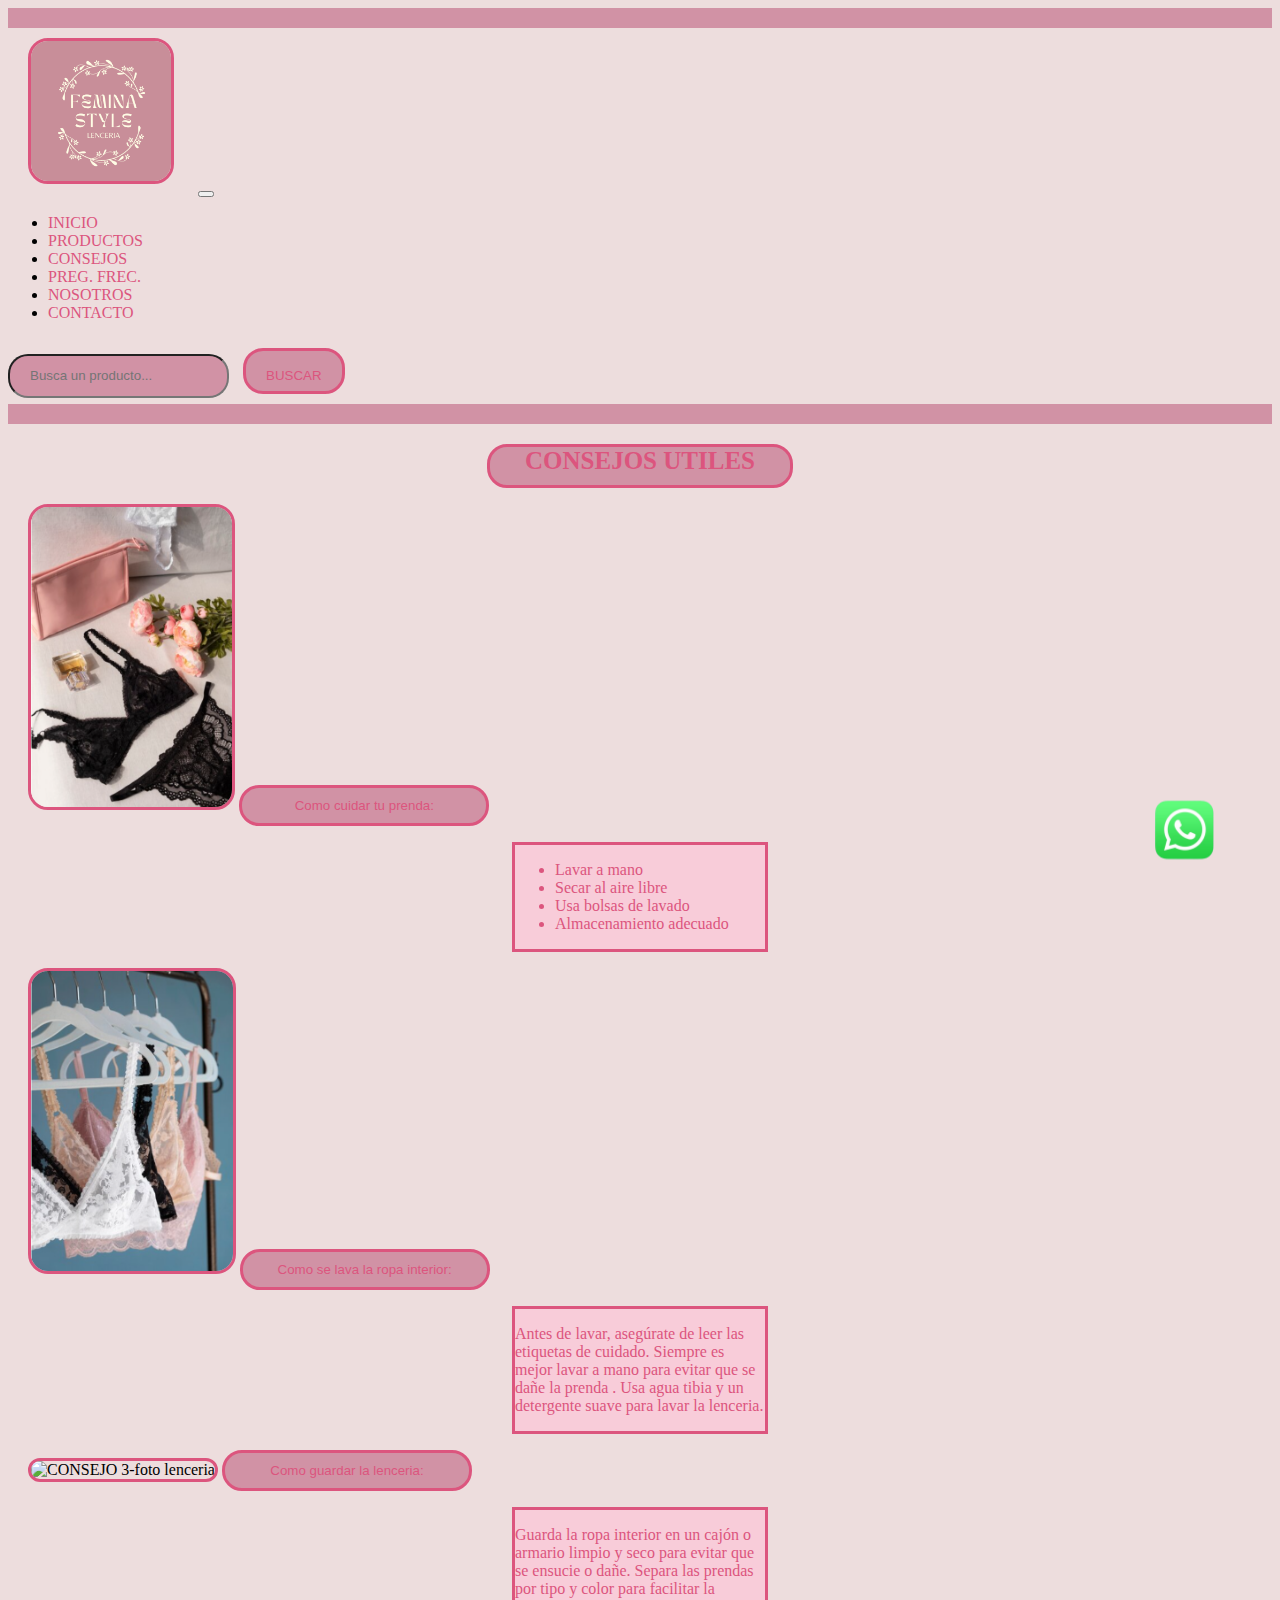
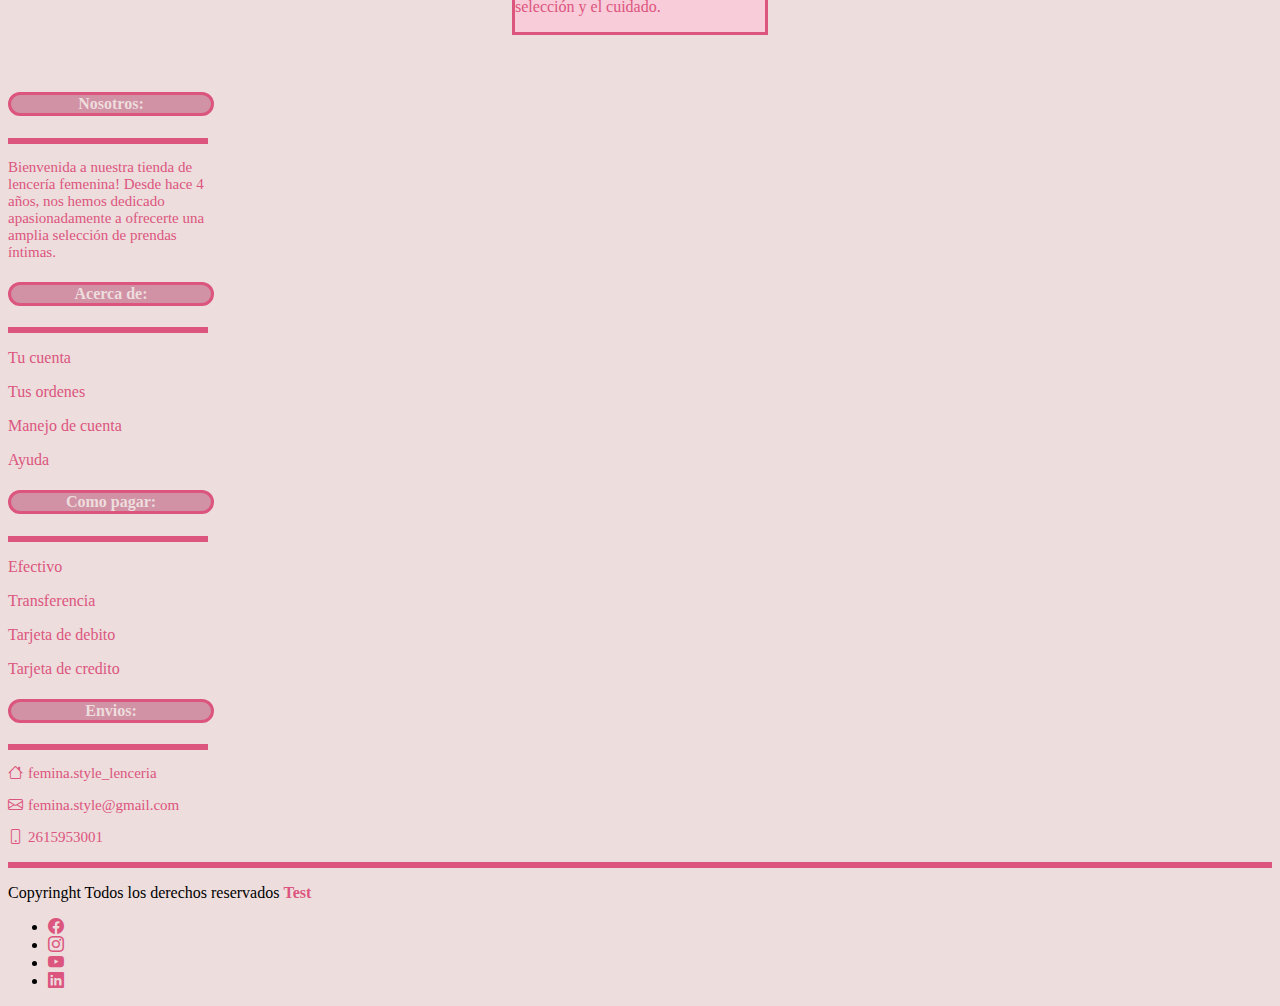
==== commit 7c757325: "footer corregido" ====
--- a/html/consejos.html
+++ b/html/consejos.html
@@ -155,13 +155,12 @@
     </main>
 
     <!-- FOOTER -->
-
     <footer class="bg-linght text-center pt-5 pb-4 ">
-        <div class="container text-center text-md-start">
-            <div class="row text-center text-md-start">
-
-                <div class="col-xl-4 col-md-6 col-sm-12 mx-auto mt-3 contenedorFooter">
-                    <h4 class="text-uppercase mb-4 font-weight-bold tituloFooter">Nosotros:</h4>
+        <div class="container text-center text-md-center">
+            <div class="row text-center text-md-center">
+
+                <div class="col-xl-4 col-md-6 col-sm-12 mx-auto mt-3 contenedorFooter">
+                    <h4 class="text-uppercase mb-4 font-weight tituloFooter">Nosotros:</h4>
                     <hr class="mb-4">
                     <p class="font-weight-bold parrafoFooter">
                         Bienvenida a nuestra tienda de lencería femenina! Desde hace 4 años, nos hemos dedicado
@@ -261,6 +260,7 @@
             </div>
 
         </div>
+
 
     </footer>
 
--- a/css/estilo.css
+++ b/css/estilo.css
@@ -292,13 +292,12 @@
   background-color: #D192A5;
   border: #DC557E solid 3px;
   border-radius: 20px;
-  margin: 10px 10px;
+  margin: auto;
   padding: 10px 10px;
   font-family: cursive;
 }
 
 .llenarInfo {
-  width: auto;
   color: #f8ccd9;
   background-color: #D192A5;
   border: #DC557E solid 3px;
@@ -310,59 +309,43 @@
   color: #f8ccd9;
 }
 
-.btnEnviar {
+.contenedorBotones {
+  width: 500px;
+  display: flex;
+  justify-content: center;
+  margin: auto;
+}
+
+.btnEnviar, .btnRestablecer {
   width: 150px;
   color: #EDDDDD;
   background-color: #D192A5;
   border: #DC557E solid 3px;
   border-radius: 20px;
-  margin: 10px 0px 10px 100px;
-  padding: 5px 10px;
-  font-family: cursive;
-}
-.btnEnviar:hover {
-  background-color: #DC557E;
-  border: #DC557E solid 3px;
-}
-
-.btnRestablecer {
-  width: 150px;
-  color: #EDDDDD;
-  background-color: #D192A5;
-  border: #DC557E solid 3px;
-  border-radius: 20px;
-  margin: 10px 0px 10px 250px;
-  padding: 5px 10px;
-  font-family: cursive;
-}
-.btnRestablecer:hover {
+  font-family: cursive;
+}
+.btnEnviar:hover, .btnRestablecer:hover {
   background-color: #DC557E;
   border: #DC557E solid 3px;
 }
 
 .fotoContacto {
   border: #DC557E 3px solid;
-  border-radius: 20px;
-  display: flex;
-  justify-content: right;
+  display: flex;
+  justify-content: center;
+  border-radius: 20px;
+  position: relative;
 }
 
 .textA {
-  width: 580px;
-  background-color: #D192A5;
-  border: #DC557E solid 3px;
-  margin: 5px;
+  background-color: #D192A5;
+  border: #DC557E solid 3px;
   font-family: cursive;
 }
 .textA:hover {
   background-color: #DC557E;
   border: #f8ccd9 solid 3px;
   color: #f8ccd9;
-}
-
-.contenedorBotones {
-  width: 600px;
-  display: flex;
 }
 
 /*HEADER*/
@@ -446,7 +429,7 @@
 }
 
 .tituloFooter {
-  width: 220px;
+  width: 200px;
   background-color: #D192A5;
   border: #DC557E solid 3px;
   border-radius: 20px;
@@ -468,7 +451,7 @@
 .parrafoFooter {
   font-family: cursive;
   color: #DC557E;
-  font-size: bold;
+  font-size: 15px;
   display: flex;
 }
 
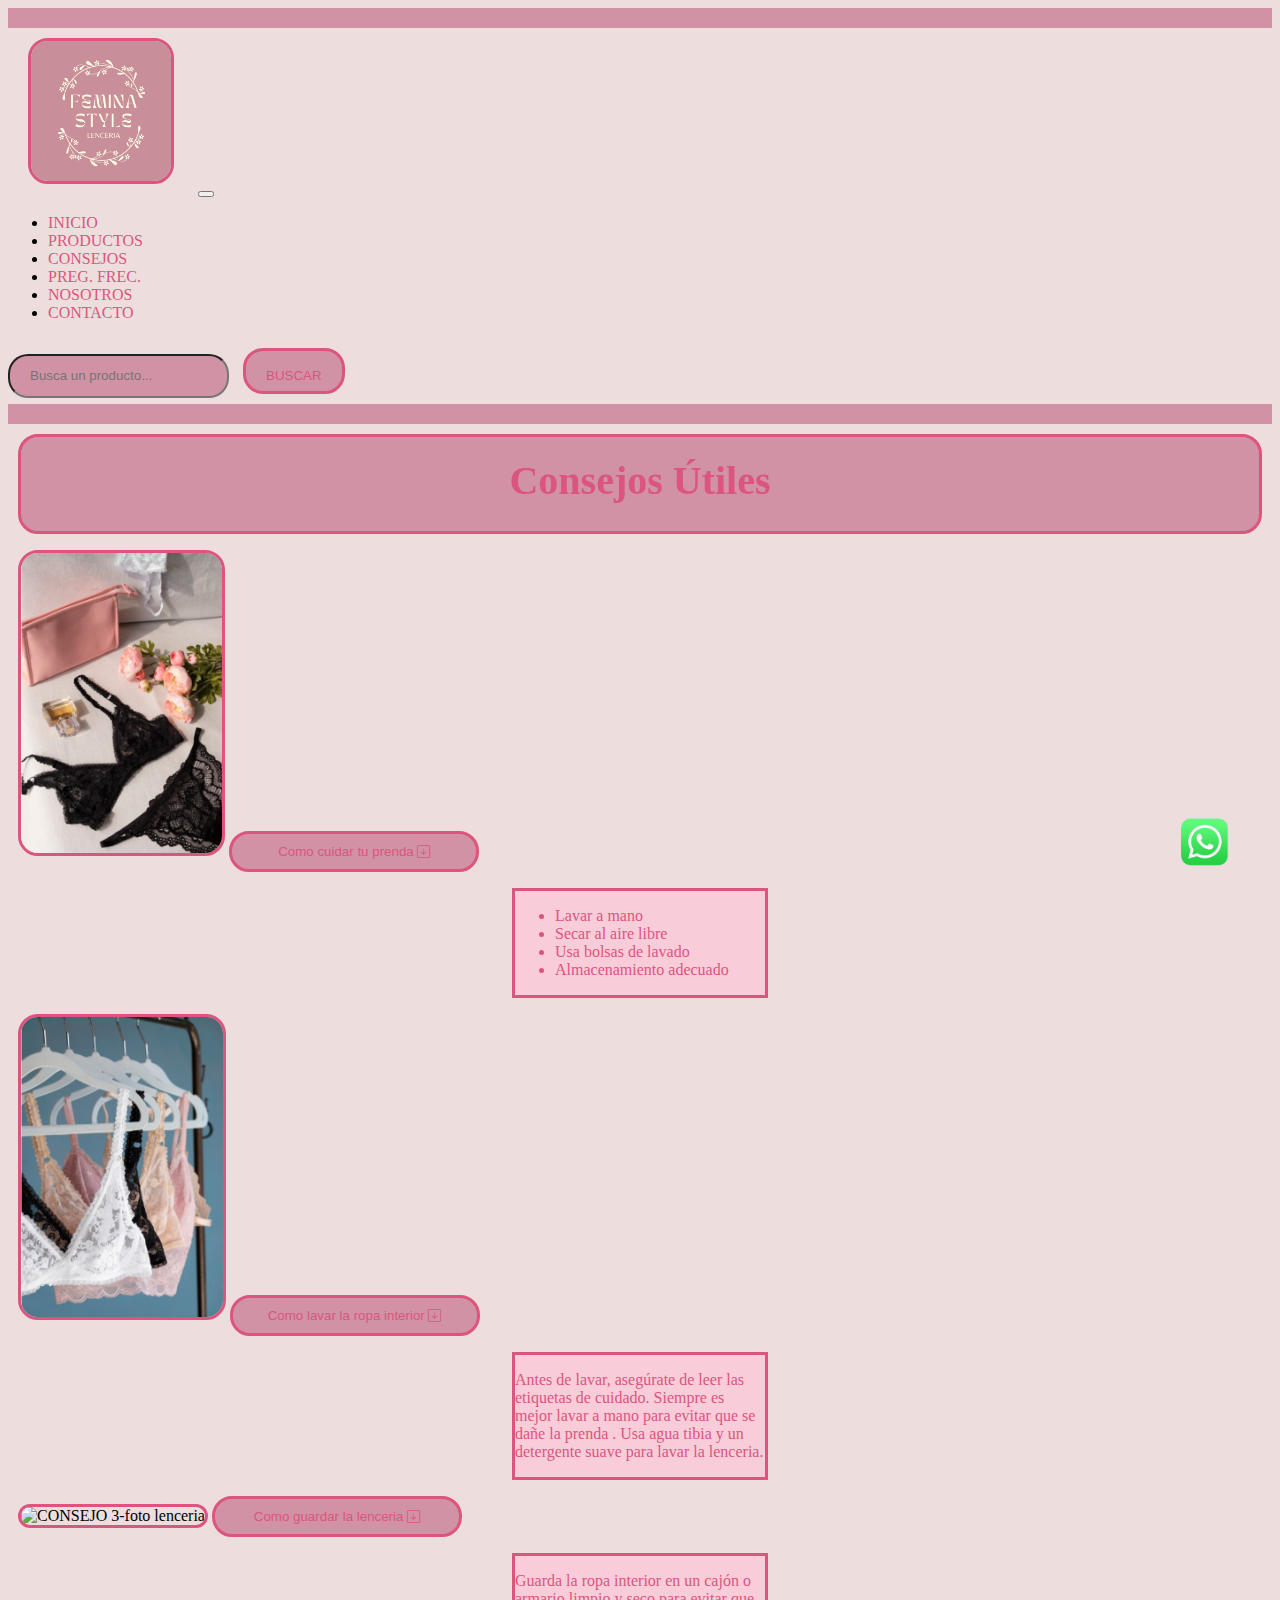
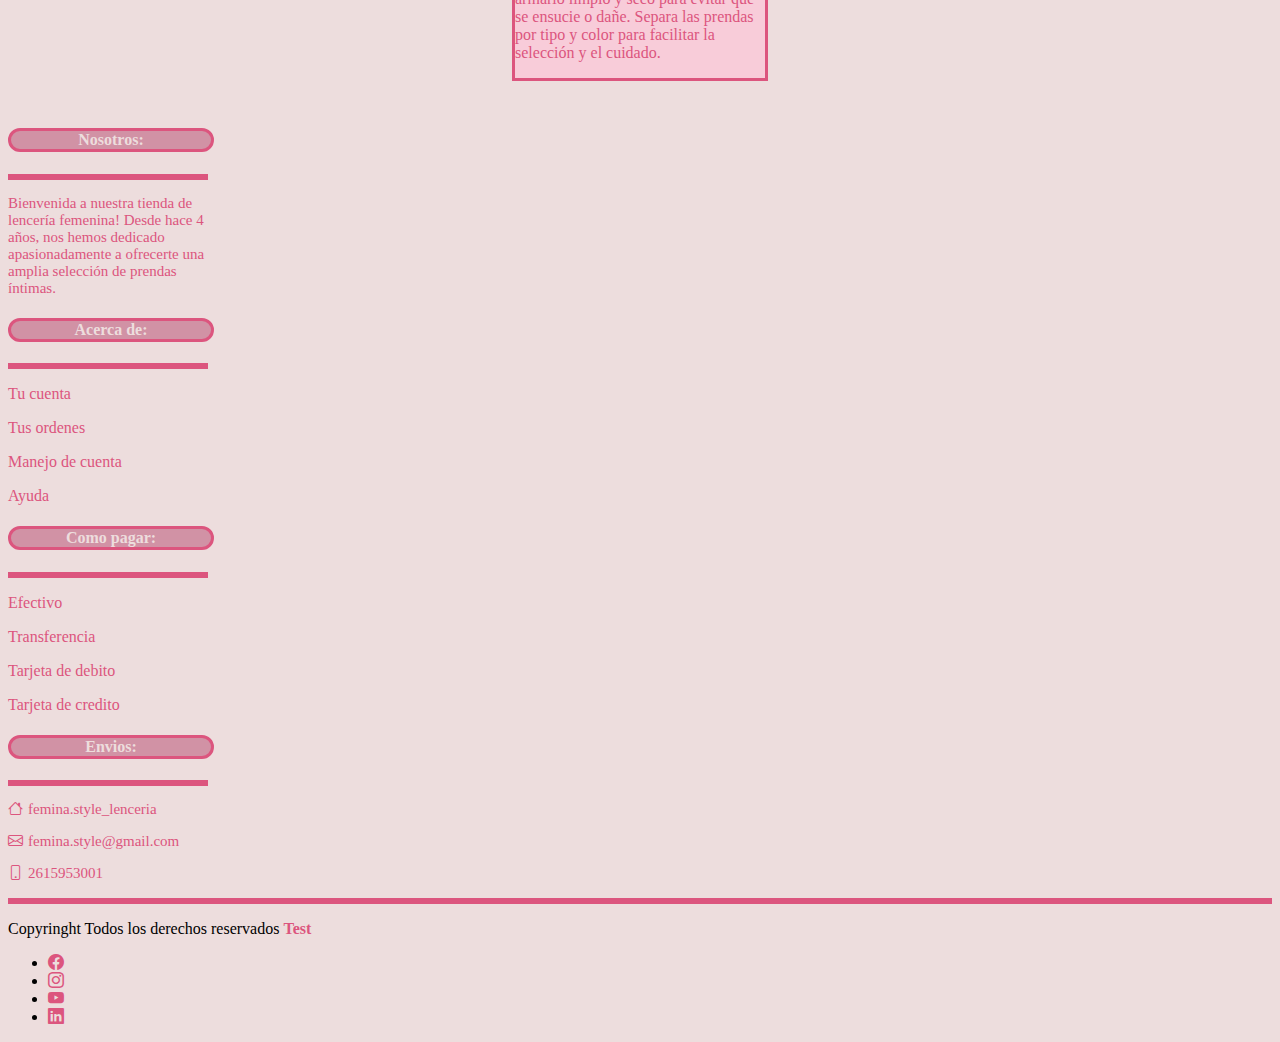
==== commit 9dbe6a43: "proyecto final terminado" ====
--- a/html/consejos.html
+++ b/html/consejos.html
@@ -78,17 +78,22 @@
         </div>
     </header>
 
+
     <main class="text-center ">
-        <h1 class="text-fluid text-center titConsejo">CONSEJOS UTILES</h1>
+        <div data-aos="zoom-in" class="text-fluid text-center titConsejo">
+            <h1 data-aos="zoom-in">Consejos Útiles</h1>
+        </div>
+
 
         <!--COLLAPSE -->
-        <div class="container text-center contenedorCollapse">
+        <div class="container text-center m-4 contenedorCollapse">
             <div class="row align-items-center">
                 <div class="col">
                     <p>
                         <img class="img-fluid imgConsejo" src="../img/imgconsejo1.png" alt="CONSEJO 1-foro lenceria">
                         <button type="button" class="btnConsejo" data-bs-target="#collapse1" data-bs-toggle="collapse"
-                            aria-controls="collapse1" aria-expanded="false">Como cuidar tu prenda:</button>
+                            aria-controls="collapse1" aria-expanded="false">Como cuidar tu prenda <i
+                                class="bi bi-arrow-down-square"></i></button>
 
                     <div class="collapse text-center" id="collapse1">
                         <div class="card card-body text-center textoCollapse">
@@ -108,7 +113,8 @@
                     <p>
                         <img class="img-fluid imgConsejo" src="../img/imconsejo2.png" alt="CONSEJO 2-foto lenceria">
                         <button type="button" class="btnConsejo" data-bs-target="#collapse2" data-bs-toggle="collapse"
-                            aria-controls="collapse2" aria-expanded="false">Como se lava la ropa interior:</button>
+                            aria-controls="collapse2" aria-expanded="false">Como lavar la ropa interior <i
+                                class="bi bi-arrow-down-square"></i> </button>
 
                     <div class="collapse text-center" id="collapse2">
                         <div class="card card-body text-center textoCollapse">
@@ -127,7 +133,8 @@
                         <img class="img-fluid imgConsejo" src="../img/consejos3-nueva.jpg"
                             alt="CONSEJO 3-foto lenceria">
                         <button type="button" class="btnConsejo" data-bs-target="#collapse3" data-bs-toggle="collapse"
-                            aria-controls="collapse1" aria-expanded="false">Como guardar la lenceria:</button>
+                            aria-controls="collapse1" aria-expanded="false"> Como guardar la lenceria <i
+                                class="bi bi-arrow-down-square"></i></button>
 
                     <div class="collapse text-center " id="collapse3">
                         <div class="card card-body text-center textoCollapse">
--- a/css/estilo.css
+++ b/css/estilo.css
@@ -10,8 +10,8 @@
 }
 
 main {
-  margin: 20px;
-  padding: 20px;
+  margin: 10px;
+  padding: 10px;
   font-family: cursive;
 }
 
@@ -52,7 +52,7 @@
   font-weight: bold;
   font-family: cursive;
   padding: 5px;
-  margin: 20px;
+  margin: 5px;
   color: #EDDDDD;
   text-align: center;
   text-transform: uppercase;
@@ -61,8 +61,8 @@
 .contenedorProductos {
   text-align: center;
   display: flex;
-  justify-content: space-evenly;
   flex-wrap: wrap;
+  margin: auto;
 }
 
 .productos h2 {
@@ -122,6 +122,7 @@
   width: 250px;
   height: 550px;
   margin: 10px auto;
+  display: flex;
   object-fit: cover;
 }
 
@@ -131,10 +132,10 @@
 }
 
 .logoWhats {
-  width: 150px;
-  right: 20px;
+  width: 120px;
+  right: 15px;
   position: fixed;
-  bottom: 20px;
+  bottom: 18px;
 }
 
 .page-link {
@@ -148,14 +149,14 @@
 }
 
 .titConsejo {
-  font-size: 25px;
-  padding-bottom: 10px;
-  color: #DC557E;
-  font-family: cursive;
-  background-color: #D192A5;
-  border: #DC557E solid 3px;
-  border-radius: 20px;
-  width: 300px;
+  font-size: 20px;
+  padding-bottom: 7px;
+  color: #DC557E;
+  font-family: cursive;
+  background-color: #D192A5;
+  border: #DC557E solid 3px;
+  border-radius: 20px;
+  width: auto;
   display: flex;
   justify-content: center;
 }
@@ -214,6 +215,7 @@
   max-width: 100%;
   height: auto;
   border: #DC557E solid 3px;
+  border-radius: 20px;
 }
 
 .contenedorAcordion {
@@ -243,13 +245,22 @@
   text-transform: uppercase;
 }
 
+.btnNos1 {
+  width: 250px;
+  color: #DC557E;
+  background-color: #f8ccd9;
+  border-radius: 20px;
+  border: #DC557E solid 3px;
+  padding: 5px;
+}
+
 .btnNos {
-  width: 250px;
-  color: #DC557E;
-  background-color: #D192A5;
-  border-radius: 20px;
-  border: #DC557E solid 3px;
-  padding: 10px 0;
+  width: 200px;
+  color: #DC557E;
+  background-color: #D192A5;
+  border-radius: 20px;
+  border: #DC557E solid 3px;
+  padding: 5px;
 }
 .btnNos:hover {
   color: #D192A5;
@@ -259,6 +270,7 @@
 
 .btnTexto {
   background-color: #f8ccd9;
+  border: solid 3px #DC557E;
   color: #DC557E;
   font-family: cursive;
 }
@@ -276,7 +288,7 @@
 }
 
 .tituloContacto {
-  width: 260px;
+  width: auto;
   color: #EDDDDD;
   background-color: #D192A5;
   border: #DC557E solid 3px;
@@ -367,7 +379,7 @@
 }
 
 .container-fluid {
-  justify-content: space-around;
+  justify-content: space-evenly;
 }
 
 .contenedorBusqueda {
